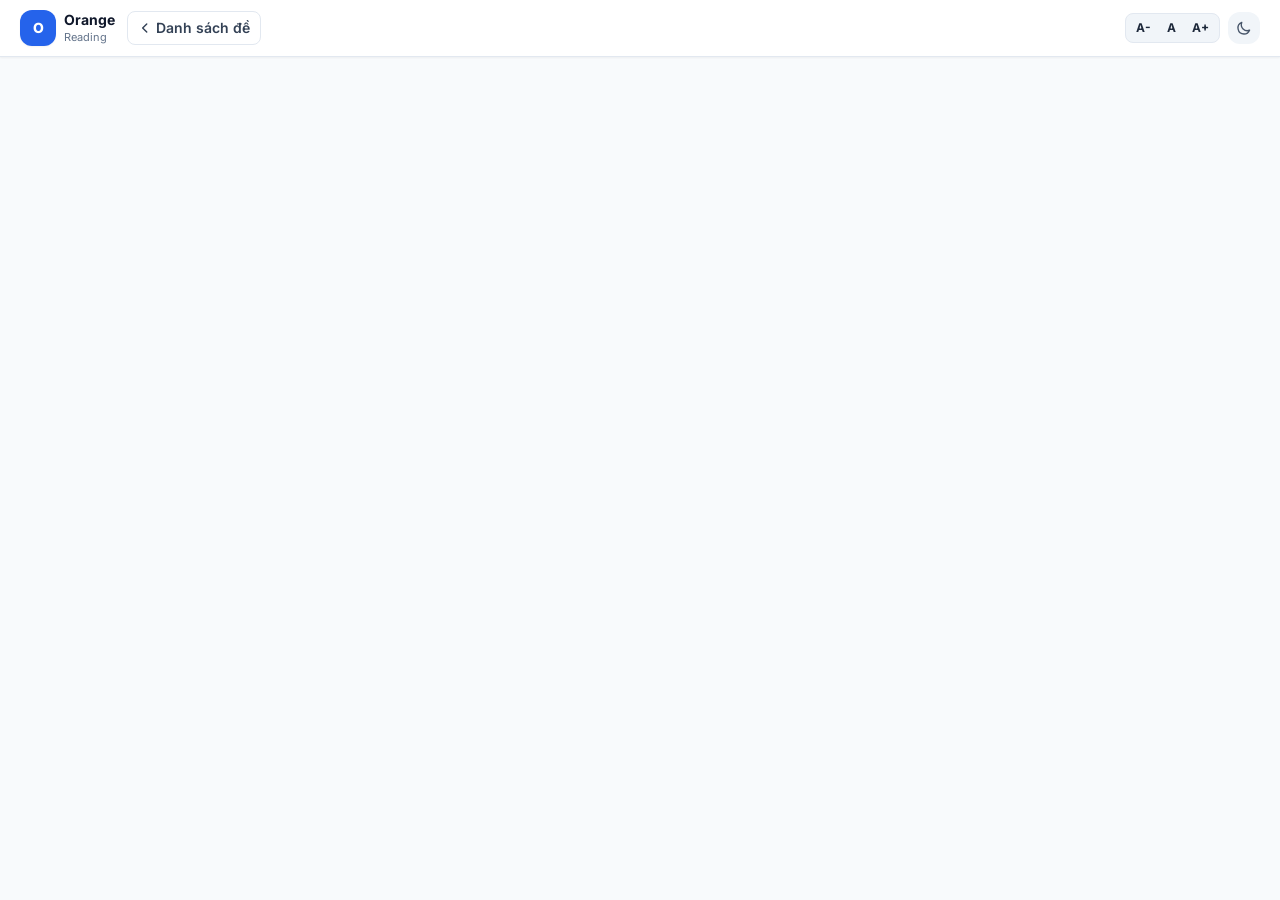
==== engine/reader/index.html @ 29d24907 "Sửa 1" ====
<!DOCTYPE html>
<html lang="vi">
<head>
  <meta charset="UTF-8" />
  <meta name="viewport" content="width=device-width, initial-scale=1.0" />
  <title>Orange Reader</title>
  <!-- Tailwind đã build sẵn (xem tools/tailwind/build.sh) -->
  <link rel="stylesheet" href="tailwind.css">
  <!-- Google Fonts: Inter -->
  <link rel="preconnect" href="https://fonts.googleapis.com">
  <link rel="preconnect" href="https://fonts.gstatic.com" crossorigin>
  <link href="https://fonts.googleapis.com/css2?family=Inter:wght@400;500;600;700;800&display=swap" rel="stylesheet">
  <style>
    html, body { font-family: 'Inter', ui-sans-serif, system-ui, -apple-system, 'Segoe UI', Roboto, sans-serif; }
    /* Tùy chỉnh thanh cuộn gọn gàng và hiệu ứng highlight văn bản */
    ::-webkit-scrollbar { width: 7px; height: 7px; }
    ::-webkit-scrollbar-track { background: transparent; }
    ::-webkit-scrollbar-thumb { background: #cbd5e1; border-radius: 9999px; }
    .dark ::-webkit-scrollbar-thumb { background: #475569; }
    mark.user-hl { color: #1e293b; padding: 0 1px; border-radius: 3px; cursor: pointer; }
    mark.hl-yellow { background-color: #fef08a; }
    mark.hl-orange { background-color: #fdba74; }
    mark.hl-red    { background-color: #fca5a5; }
    .dark mark.user-hl { color: #ffffff; }
    .dark mark.hl-yellow { background-color: #a16207; }
    .dark mark.hl-orange { background-color: #c2410c; }
    .dark mark.hl-red    { background-color: #b91c1c; }
    .hl-dot { width: 20px; height: 20px; border-radius: 9999px; border: 2px solid rgba(255,255,255,.75); transition: transform .12s; }
    .hl-dot:hover { transform: scale(1.18); }
    /* Chia đôi màn hình: khung bài đọc kéo được, mặc định hẹp hơn khung câu hỏi */
    @media (min-width: 768px) {
      #passagePane { flex: 0 0 var(--split, 42%); width: var(--split, 42%); }
      #questionsPane { flex: 1 1 0%; width: auto; }
      #splitter { width: 10px; cursor: col-resize; touch-action: none; }
    }
    .inline-input {
      border-bottom: 2px solid #94a3b8;
      background: transparent;
      padding: 2px 6px;
      min-width: 110px;
      max-width: 180px;
      font-weight: 600;
      transition: all 0.2s;
    }
    .inline-input:focus {
      outline: none;
      border-bottom-color: #2563eb;
      background-color: rgba(37, 99, 235, 0.06);
    }
    .dark .inline-input:focus {
      background-color: rgba(59, 130, 246, 0.15);
    }
  </style>
</head>
<body class="bg-slate-50 text-slate-800 dark:bg-slate-950 dark:text-slate-100 font-sans antialiased h-screen flex flex-col overflow-hidden">

  <!-- ==================== HEADER ==================== -->
  <header class="bg-white dark:bg-slate-900 border-b border-slate-200 dark:border-slate-800 px-3 sm:px-5 py-2.5 flex items-center justify-between gap-2 shrink-0 z-20 shadow-sm">
    <!-- Logo & Test Selector -->
    <div class="flex items-center gap-2 sm:gap-3 min-w-0">
      <button id="btnHome" onclick="exitToLibrary()" title="Về danh sách đề" class="flex items-center gap-2 text-left group shrink-0">
        <div class="w-9 h-9 rounded-xl bg-blue-600 text-white flex items-center justify-center font-extrabold text-sm shadow-sm group-hover:bg-blue-700 transition">
          <span id="logoBadge">O</span>
        </div>
        <div class="hidden md:block">
          <h1 class="text-sm font-bold leading-tight text-slate-900 dark:text-white"><span id="hdrTitle">Orange</span></h1>
          <p class="text-[11px] text-slate-500 dark:text-slate-400"><span id="hdrSub">Reading</span></p>
        </div>
      </button>

      <button onclick="exitToLibrary()" class="hidden sm:inline-flex items-center gap-1 px-2.5 py-1.5 rounded-lg text-xs sm:text-sm font-semibold border border-slate-200 dark:border-slate-700 text-slate-700 dark:text-slate-200 hover:bg-slate-100 dark:hover:bg-slate-800 transition">
        <svg class="w-3.5 h-3.5" fill="none" stroke="currentColor" viewBox="0 0 24 24"><path stroke-linecap="round" stroke-linejoin="round" stroke-width="2.4" d="M15 19l-7-7 7-7"/></svg>
        Danh sách đề
      </button>

      <!-- Test Switcher (visible in test view) -->
      <div id="headerTestControls" class="hidden flex items-center gap-1.5 sm:gap-2 ml-1 sm:ml-2 pl-2 sm:pl-3 border-l border-slate-200 dark:border-slate-700">
        <button id="btnPrevTest" onclick="goNeighbour('prev')" title="Đề trước" aria-label="Đề trước" class="p-1.5 rounded-lg border border-slate-200 dark:border-slate-700 text-slate-600 dark:text-slate-300 hover:bg-slate-100 dark:hover:bg-slate-800 transition disabled:opacity-35 disabled:cursor-not-allowed disabled:hover:bg-transparent">
          <svg class="w-4 h-4" fill="none" stroke="currentColor" viewBox="0 0 24 24"><path stroke-linecap="round" stroke-linejoin="round" stroke-width="2.2" d="M15 19l-7-7 7-7"/></svg>
        </button>
        <span id="testTitleBadge" class="text-xs sm:text-sm font-semibold px-2.5 py-1 rounded-lg bg-slate-100 dark:bg-slate-800 border border-slate-200 dark:border-slate-700"></span>
        <button id="btnNextTest" onclick="goNeighbour('next')" title="Đề sau" aria-label="Đề sau" class="p-1.5 rounded-lg border border-slate-200 dark:border-slate-700 text-slate-600 dark:text-slate-300 hover:bg-slate-100 dark:hover:bg-slate-800 transition disabled:opacity-35 disabled:cursor-not-allowed disabled:hover:bg-transparent">
          <svg class="w-4 h-4" fill="none" stroke="currentColor" viewBox="0 0 24 24"><path stroke-linecap="round" stroke-linejoin="round" stroke-width="2.2" d="M9 5l7 7-7 7"/></svg>
        </button>
        <span id="answeredBadge" class="hidden sm:inline-flex items-center px-2.5 py-1 rounded-lg text-xs font-semibold bg-blue-50 text-blue-700 dark:bg-blue-900/40 dark:text-blue-300">
          0 đã làm
        </span>
      </div>
    </div>

    <!-- Center: Timer (visible in test view) -->
    <div id="timerBar" class="hidden flex items-center gap-1.5 bg-slate-100 dark:bg-slate-800 px-3 py-1.5 rounded-xl border border-slate-200 dark:border-slate-700">
      <svg class="w-4 h-4 text-blue-600 dark:text-blue-400 shrink-0" fill="none" stroke="currentColor" viewBox="0 0 24 24"><path stroke-linecap="round" stroke-linejoin="round" stroke-width="2" d="M12 8v4l3 3m6-3a9 9 0 11-18 0 9 9 0 0118 0z"/></svg>
      <span id="timerDisplay" class="font-mono font-bold text-sm sm:text-base tracking-tight">60:00</span>
      <span id="timerScope" class="hidden text-[11px] font-bold px-1.5 py-0.5 rounded-md bg-blue-100 text-blue-700 dark:bg-blue-900/50 dark:text-blue-300"></span>
      <button id="btnToggleTimer" onclick="toggleTimer()" title="Tạm dừng / Tiếp tục" class="ml-1 p-1 rounded-md hover:bg-slate-200 dark:hover:bg-slate-700 text-slate-600 dark:text-slate-300 transition">
        <svg id="iconPause" class="w-3.5 h-3.5" fill="currentColor" viewBox="0 0 20 20"><path fill-rule="evenodd" d="M18 10a8 8 0 11-16 0 8 8 0 0116 0zM7 8a1 1 0 012 0v4a1 1 0 11-2 0V8zm5-1a1 1 0 00-1 1v4a1 1 0 102 0V8a1 1 0 00-1-1z" clip-rule="evenodd"/></svg>
        <svg id="iconPlay" class="w-3.5 h-3.5 hidden" fill="currentColor" viewBox="0 0 20 20"><path fill-rule="evenodd" d="M10 18a8 8 0 100-16 8 8 0 000 16zM9.555 7.168A1 1 0 008 8v4a1 1 0 001.555.832l3-2a1 1 0 000-1.664l-3-2z" clip-rule="evenodd"/></svg>
      </button>
    </div>

    <!-- Right Controls -->
    <div class="flex items-center gap-1.5 sm:gap-2">
      <!-- Font Size & Theme -->
      <div id="fontControls" class="hidden lg:flex items-center bg-slate-100 dark:bg-slate-800 rounded-lg p-0.5 border border-slate-200 dark:border-slate-700">
        <button onclick="changeFontSize(-1)" class="px-2 py-1 text-xs font-bold hover:bg-white dark:hover:bg-slate-700 rounded-md transition" title="Giảm cỡ chữ">A-</button>
        <button onclick="changeFontSize(0)" class="px-2 py-1 text-xs font-bold hover:bg-white dark:hover:bg-slate-700 rounded-md transition" title="Cỡ chữ mặc định">A</button>
        <button onclick="changeFontSize(1)" class="px-2 py-1 text-xs font-bold hover:bg-white dark:hover:bg-slate-700 rounded-md transition" title="Tăng cỡ chữ">A+</button>
      </div>

      <button onclick="toggleDarkMode()" class="p-2 rounded-xl bg-slate-100 dark:bg-slate-800 hover:bg-slate-200 dark:hover:bg-slate-700 text-slate-600 dark:text-slate-300 transition" title="Chế độ Sáng / Tối">
        <svg id="sunIcon" class="w-4 h-4 hidden" fill="none" stroke="currentColor" viewBox="0 0 24 24"><path stroke-linecap="round" stroke-linejoin="round" stroke-width="2" d="M12 3v1m0 16v1m9-9h-1M4 12H3m15.364 6.364l-.707-.707M6.343 6.343l-.707-.707m12.728 0l-.707.707M6.343 17.657l-.707.707M16 12a4 4 0 11-8 0 4 4 0 018 0z"/></svg>
        <svg id="moonIcon" class="w-4 h-4" fill="none" stroke="currentColor" viewBox="0 0 24 24"><path stroke-linecap="round" stroke-linejoin="round" stroke-width="2" d="M20.354 15.354A9 9 0 018.646 3.646 9.003 9.003 0 0012 21a9.003 9.003 0 008.354-5.646z"/></svg>
      </button>

      <!-- Action Buttons (visible in test view) -->
      <div id="testActionBtns" class="hidden flex items-center gap-1.5">
        <button id="btnResetTest" onclick="confirmReset()" class="px-2.5 sm:px-3 py-1.5 rounded-xl text-xs sm:text-sm font-semibold border border-slate-300 dark:border-slate-700 hover:bg-slate-100 dark:hover:bg-slate-800 transition">
          Làm lại
        </button>
        <button id="btnSubmitTest" onclick="confirmSubmit()" class="px-3 sm:px-4 py-1.5 rounded-xl text-xs sm:text-sm font-semibold bg-blue-600 hover:bg-blue-700 text-white shadow-sm transition">
          Nộp bài
        </button>
        <button id="btnViewResult" onclick="openResultModal()" class="hidden px-3 sm:px-4 py-1.5 rounded-xl text-xs sm:text-sm font-semibold bg-emerald-600 hover:bg-emerald-700 text-white shadow-sm transition">
          Xem điểm
        </button>
      </div>
    </div>
  </header>

  <!-- ==================== TEST WORKSPACE VIEW ==================== -->
  <section id="testView" class="hidden flex-1 flex flex-col overflow-hidden">
    <!-- Mobile View Toggle (Passage / Questions) -->
    <div class="md:hidden flex border-b border-slate-200 dark:border-slate-800 bg-white dark:bg-slate-900 shrink-0">
      <button id="mobTabPassage" onclick="setMobilePane('passage')" class="flex-1 py-2.5 text-sm font-bold text-blue-600 border-b-2 border-blue-600">
        Bài đọc (Passage)
      </button>
      <button id="mobTabQuestions" onclick="setMobilePane('questions')" class="flex-1 py-2.5 text-sm font-semibold text-slate-500 dark:text-slate-400">
        Câu hỏi (Questions)
      </button>
    </div>

    <!-- Split Panes Container -->
    <div class="flex-1 flex flex-col md:flex-row overflow-hidden relative">
      <!-- LEFT PANE: READING PASSAGE -->
      <div id="passagePane" class="w-full min-w-0 h-full overflow-y-auto p-4 sm:p-6 lg:p-8 bg-white dark:bg-slate-900 md:border-r border-slate-200 dark:border-slate-800">
        <div class="max-w-3xl mx-auto">
          <div class="flex items-center justify-between gap-2 mb-4 pb-3 border-b border-slate-100 dark:border-slate-800">
            <span id="passageLabel" class="text-xs font-bold uppercase tracking-wider px-2.5 py-1 rounded-lg bg-blue-50 text-blue-700 dark:bg-blue-900/40 dark:text-blue-300">
              READING PASSAGE 1
            </span>
            <div class="flex items-center gap-2">
              <button onclick="clearHighlights()" title="Xóa toàn bộ highlight của passage này (cả bài đọc và phần đề)" class="text-xs font-medium text-slate-500 hover:text-rose-600 dark:text-slate-400 dark:hover:text-rose-400 transition">
                Xóa highlight
              </button>
            </div>
          </div>
          <p id="passageInstruction" class="text-xs sm:text-sm italic text-slate-500 dark:text-slate-400 mb-4"></p>
          <h2 id="passageTitle" class="text-xl sm:text-2xl font-extrabold text-slate-900 dark:text-white mb-2 leading-snug"></h2>
          <p id="passageSubtitle" class="text-sm sm:text-base font-medium text-slate-600 dark:text-slate-300 mb-5 italic"></p>
          <article id="passageContent" class="space-y-4 leading-relaxed text-slate-700 dark:text-slate-200 select-text text-[15px]">
            <!-- Passage paragraphs rendered here -->
          </article>
          <div id="passageFootnotes" class="mt-6 pt-4 border-t border-slate-200 dark:border-slate-800 text-xs text-slate-500 dark:text-slate-400 space-y-1"></div>
        </div>
      </div>

      <!-- THANH KÉO CHIA KHUNG -->
      <div id="splitter" title="Kéo để đổi độ rộng (bấm đúp để về mặc định)" class="hidden md:block shrink-0 bg-slate-200 dark:bg-slate-700 hover:bg-blue-400 dark:hover:bg-blue-500 transition-colors"></div>

      <!-- RIGHT PANE: QUESTIONS -->
      <div id="questionsPane" class="hidden md:block w-full min-w-0 h-full overflow-y-auto p-4 sm:p-6 lg:p-8 bg-slate-50 dark:bg-slate-950">
        <div id="questionsContainer" class="w-full mx-auto space-y-6 pb-10 select-text">
          <!-- Question groups rendered here -->
        </div>
      </div>
    </div>

    <!-- Floating Highlight Tooltip -->
    <div id="hlTooltip" onmousedown="event.preventDefault()" style="display:none"
         class="fixed z-50 bg-slate-900 text-white text-xs font-bold px-2.5 py-1.5 rounded-xl shadow-lg items-center gap-2 transform -translate-x-1/2">
      <span class="text-slate-300">Highlight</span>
      <button type="button" onclick="applyHighlight('yellow')" title="Vàng" aria-label="Highlight vàng" class="hl-dot" style="background:#facc15"></button>
      <button type="button" onclick="applyHighlight('orange')" title="Cam" aria-label="Highlight cam" class="hl-dot" style="background:#fb923c"></button>
      <button type="button" onclick="applyHighlight('red')" title="Đỏ" aria-label="Highlight đỏ" class="hl-dot" style="background:#ef4444"></button>
    </div>

    <!-- ==================== FOOTER NAVIGATOR ==================== -->
    <footer class="bg-white dark:bg-slate-900 border-t border-slate-200 dark:border-slate-800 px-3 sm:px-5 py-2 shrink-0 z-20">
      <div class="flex flex-col lg:flex-row lg:items-center justify-between gap-2">
        <div id="passageTabs" class="flex items-center gap-1.5 shrink-0"></div>

        <!-- 40 Question Pills -->
        <div id="questionNavPills" class="flex flex-wrap items-center gap-1 lg:justify-end">
          <!-- Rendered by JS -->
        </div>
      </div>
    </footer>
  </section>

  <!-- ==================== CUSTOM MODAL (CONFIRM & RESULT) ==================== -->
  <div id="modalOverlay" class="hidden fixed inset-0 z-50 bg-slate-900/60 backdrop-blur-sm flex items-center justify-center p-4">
    <div id="modalBox" class="bg-white dark:bg-slate-900 rounded-2xl border border-slate-200 dark:border-slate-800 max-w-lg w-full p-6 shadow-2xl transform transition-all">
      <!-- Dynamic Modal Content -->
    </div>
  </div>

  <!-- ==================== APPLICATION SCRIPT & FULL DATA ==================== -->
  <script>
    /* =========================================================================
       1. DỮ LIỆU ĐẦY ĐỦ 4 ĐỀ READING - CAMBRIDGE IELTS 21 (ACADEMIC)
       ========================================================================= */

    /* =========================================================================
       DỮ LIỆU & TRẠNG THÁI (nhận từ Streamlit, mỗi lần chỉ 1 đề)
       ========================================================================= */
    let TESTS = [];
    let TEST = null;
    let QTOTAL = 40;          // số câu trong phạm vi đang làm
    let QLO = 1, QHI = 40;    // dải số câu của phạm vi
    let SCOPE = 'full';       // 'full' (cả đề) hoặc 'p1'..'pN' (làm lẻ một passage)
    let PIDX = null;          // chỉ số passage khi làm lẻ, null khi làm cả đề
    let SESSION_KEY = null;

    let appState = {
      darkMode: false,
      fontSize: 15,
      split: 42,
      tests: { 0: { answers: {}, submitted: false, score: null, configured: false, limit: 3600,
                    spent: 0, passage: 0, hl: {} } }
    };

    let currentTestIdx = null;
    let currentPassageIdx = 0;
    let timerInterval = null;
    let timerPaused = false;
    let pendingSelectionRange = null;
    let tBase = 0, tStart = 0;   // đồng hồ theo mốc thời gian thật, không bị chậm khi tab nền

    function setScope(scope) {
      const m = /^p(\d+)$/.exec(scope || '');
      const n = TEST.passages.length;
      PIDX = (m && +m[1] >= 1 && +m[1] <= n) ? +m[1] - 1 : null;
      SCOPE = PIDX === null ? 'full' : 'p' + (PIDX + 1);
      if (PIDX === null) { QLO = 1; QHI = TEST.totalQuestions; }
      else { QLO = TEST.passages[PIDX].qRange[0]; QHI = TEST.passages[PIDX].qRange[1]; }
      QTOTAL = QHI - QLO + 1;
    }
    function scopePassages() { return PIDX === null ? TEST.passages.map((_, i) => i) : [PIDX]; }
    function durationSec() {
      if (!TEST) return 3600;
      return PIDX === null ? TEST.durationMin * 60 : Math.round(TEST.durationMin / TEST.passages.length) * 60;
    }
    function freshState() {
      return { answers: {}, submitted: false, score: null, configured: false, limit: durationSec(),
               spent: 0, passage: PIDX === null ? 0 : PIDX, hl: {} };
    }

    // Đọc trạng thái đã lưu (chịu được bản cũ: chỉ có timeLeft, hoặc chế độ passage cũ có pspent)
    function loadSaved(saved) {
      const base = freshState();
      if (!saved || (saved.answers === undefined && saved.timeLeft === undefined && saved.configured === undefined)) return base;
      const num = (v, d) => (typeof v === 'number' && isFinite(v) && v >= 0 ? Math.floor(v) : d);
      const lim = durationSec();
      if (saved.limit === undefined && typeof saved.timeLeft === 'number') {
        return Object.assign(base, { answers: saved.answers || {}, submitted: !!saved.submitted,
          score: saved.score == null ? null : saved.score, configured: true, limit: lim,
          spent: Math.max(0, lim - Math.floor(saved.timeLeft)) });
      }
      let spent = num(saved.spent, 0);
      if (saved.pspent) spent = Object.values(saved.pspent).reduce((s, v) => s + (num(v, 0)), 0);
      return Object.assign(base, {
        answers: saved.answers || {}, submitted: !!saved.submitted, score: saved.score == null ? null : saved.score,
        configured: saved.configured === undefined ? true : !!saved.configured,
        limit: num(saved.limit, lim), spent: spent,
        passage: PIDX === null ? num(saved.passage, 0) : PIDX, hl: saved.hl || {}
      });
    }

    function isLocked() { return !!appState.tests[0].submitted; }
    function getSpent(st) { return st.spent || 0; }
    function hasAns(v) { return v !== undefined && v !== null && String(v).trim() !== ''; }

    /* ---- Giao tiếp với Streamlit (giao thức custom component) ---- */
    function sendMsg(type, data) {
      window.parent.postMessage(Object.assign({ isStreamlitMessage: true, type: type }, data || {}), '*');
    }
    function setFrameHeight(h) { sendMsg('streamlit:setFrameHeight', { height: h }); }

    let dirty = false;
    let lastSent = 0;

    function snapshot() {
      const st = appState.tests[0];
      return { answers: st.answers, submitted: st.submitted, score: st.score, configured: st.configured,
               limit: st.limit, spent: st.spent, passage: currentPassageIdx, hl: st.hl };
    }

    function pushState(event, result) {
      if (!TEST) return;
      const payload = {
        nonce: Date.now() + '-' + Math.random().toString(36).slice(2, 8),
        event: event,
        sessionKey: SESSION_KEY,
        testId: TEST.id,
        scope: SCOPE,
        state: snapshot(),
        prefs: { darkMode: appState.darkMode, fontSize: appState.fontSize, split: appState.split }
      };
      if (result) payload.result = result;
      sendMsg('streamlit:setComponentValue', { value: payload, dataType: 'json' });
      dirty = false;
      lastSent = Date.now();
    }

    // Mọi thay đổi chỉ đánh dấu "bẩn"; tự gửi lên server tối đa mỗi ~8 giây. Đồng hồ không đánh dấu bẩn.
    function saveState() { dirty = true; }
    setInterval(() => { if (dirty && TEST && Date.now() - lastSent > 8000) pushState('autosave'); }, 3000);
    document.addEventListener('visibilitychange', () => {
      if (document.hidden && dirty && TEST) pushState('autosave');
      else if (!document.hidden) tick();            // quay lại tab: cập nhật đồng hồ ngay
    });
    window.addEventListener('pagehide', () => { if (dirty && TEST) pushState('autosave'); });

    function exitToLibrary() {
      stopTimer();
      // Chưa bấm "Bắt đầu" thì không lưu gì cả
      pushState(appState.tests[0].configured || appState.tests[0].submitted ? 'exit' : 'cancel');
    }

    // Chuyển sang đề trước / đề sau trong cùng bộ (Python lưu tiến độ rồi mở đề mới)
    let NAV = { prev: false, next: false };
    function applyNav() {
      const p = document.getElementById('btnPrevTest');
      const n = document.getElementById('btnNextTest');
      if (p) p.disabled = !NAV.prev;
      if (n) n.disabled = !NAV.next;
    }
    function goNeighbour(which) {
      if (!NAV[which]) return;
      stopTimer();
      pushState(which);
    }

    /* =========================================================================
       3. CHẾ ĐỘ SÁNG/TỐI & CỠ CHỮ
       ========================================================================= */
    function applyTheme() {
      const html = document.documentElement;
      const sun = document.getElementById('sunIcon');
      const moon = document.getElementById('moonIcon');
      if (appState.darkMode) {
        html.classList.add('dark');
        sun.classList.remove('hidden');
        moon.classList.add('hidden');
      } else {
        html.classList.remove('dark');
        sun.classList.add('hidden');
        moon.classList.remove('hidden');
      }
    }

    function toggleDarkMode() {
      appState.darkMode = !appState.darkMode;
      applyTheme();
      saveState();
    }

    function changeFontSize(delta) {
      if (delta === 0) appState.fontSize = 15;
      else appState.fontSize = Math.min(22, Math.max(13, appState.fontSize + delta * 1.5));
      const article = document.getElementById('passageContent');
      if (article) article.style.fontSize = appState.fontSize + 'px';
      saveState();
    }

    /* =========================================================================
       4. QUY ĐỔI ĐIỂM IELTS ACADEMIC READING
       ========================================================================= */
    const DEFAULT_BANDS = [[39,"9.0"],[37,"8.5"],[35,"8.0"],[33,"7.5"],[30,"7.0"],[27,"6.5"],[23,"6.0"],[19,"5.5"],[15,"5.0"],[13,"4.5"],[10,"4.0"],[8,"3.5"],[6,"3.0"],[4,"2.5"]];
    function getBandScore(correct) {
      const table = (TEST && Array.isArray(TEST.bandTable)) ? TEST.bandTable : DEFAULT_BANDS;
      for (const [min, band] of table) if (correct >= min) return band;
      return "2.0";
    }

    /* =========================================================================
       5. MỞ ĐỀ & ĐIỀU HƯỚNG PASSAGE
       ========================================================================= */
    function countAnswered(testIdx) {
      const ans = appState.tests[testIdx].answers;
      let count = 0;
      for (let i = QLO; i <= QHI; i++) if (hasAns(ans[i])) count++;
      return count;
    }

    function openTest(testIdx) {
      stopTimer();
      currentTestIdx = testIdx;
      const stOpen = appState.tests[testIdx];
      currentPassageIdx = PIDX !== null ? PIDX : Math.min(Math.max(0, stOpen.passage || 0), TEST.passages.length - 1);
      applySplit();
      document.getElementById('testView').classList.remove('hidden');
      document.getElementById('headerTestControls').classList.remove('hidden');
      document.getElementById('timerBar').classList.remove('hidden');
      document.getElementById('testActionBtns').classList.remove('hidden');
      document.getElementById('fontControls').classList.remove('hidden');
      document.getElementById('testTitleBadge').textContent = TESTS[testIdx].title + (PIDX !== null ? ' · Passage ' + (PIDX + 1) : '');
      updateHeaderActionButtons();
      renderPassage();
      renderFooterNav();
      if (!stOpen.configured && !stOpen.submitted) openSetup(); else startTimer();
    }

    function switchPassage(pIdx) {
      if (PIDX !== null && pIdx !== PIDX) return;       // làm lẻ: chỉ có một passage
      currentPassageIdx = pIdx;
      appState.tests[currentTestIdx].passage = pIdx;
      saveState();
      hideTip();
      renderPassage();
      renderFooterNav();
      document.getElementById('passagePane').scrollTop = 0;
      document.getElementById('questionsPane').scrollTop = 0;
      updateHeaderActionButtons();
    }

    function setMobilePane(pane) {
      const pPane = document.getElementById('passagePane');
      const qPane = document.getElementById('questionsPane');
      const tP = document.getElementById('mobTabPassage');
      const tQ = document.getElementById('mobTabQuestions');
      if (pane === 'passage') {
        pPane.classList.remove('hidden');
        qPane.classList.add('hidden');
        tP.className = "flex-1 py-2.5 text-sm font-bold text-blue-600 border-b-2 border-blue-600";
        tQ.className = "flex-1 py-2.5 text-sm font-semibold text-slate-500 dark:text-slate-400";
      } else {
        pPane.classList.add('hidden');
        qPane.classList.remove('hidden');
        tQ.className = "flex-1 py-2.5 text-sm font-bold text-blue-600 border-b-2 border-blue-600";
        tP.className = "flex-1 py-2.5 text-sm font-semibold text-slate-500 dark:text-slate-400";
      }
    }

    function updateHeaderActionButtons() {
      const st = appState.tests[currentTestIdx];
      document.getElementById('answeredBadge').textContent = `${countAnswered(currentTestIdx)}/${QTOTAL} đã làm`;
      const sub = document.getElementById('btnSubmitTest');
      const view = document.getElementById('btnViewResult');
      if (st.submitted) {
        sub.classList.add('hidden');
        view.classList.remove('hidden');
        return;
      }
      view.classList.add('hidden');
      sub.textContent = PIDX === null ? 'Nộp bài' : 'Nộp Passage ' + (PIDX + 1);
      sub.classList.remove('hidden');
    }

    /* =========================================================================
       7. ĐỒNG HỒ ĐẾM NGƯỢC
       ========================================================================= */
    function formatTime(sec) {
      const m = Math.floor(sec / 60);
      const s = sec % 60;
      return `${String(m).padStart(2, '0')}:${String(s).padStart(2, '0')}`;
    }

    function startTimer() {
      stopTimer();
      timerPaused = false;
      const st = appState.tests[currentTestIdx];
      updateTimerUI();
      if (st.submitted || !st.configured) return;
      tBase = st.spent || 0;
      tStart = Date.now();
      timerInterval = setInterval(tick, 500);
    }

    // Tính theo mốc Date.now(): tab chạy nền bị trình duyệt làm chậm timer cũng không làm lệch thời gian.
    function tick() {
      if (timerPaused || currentTestIdx === null || !timerInterval) return;
      const st = appState.tests[currentTestIdx];
      if (st.submitted || !st.configured) return;
      let spent = tBase + Math.floor((Date.now() - tStart) / 1000);
      if (st.limit > 0) spent = Math.min(spent, st.limit);
      if (spent !== st.spent) { st.spent = spent; updateTimerUI(); }
      if (st.limit > 0 && spent >= st.limit) onTimeUp();
    }

    function onTimeUp() { submitTest(true); }

    function stopTimer() {
      if (timerInterval) {
        clearInterval(timerInterval);
        timerInterval = null;
      }
    }

    function toggleTimer() {
      if (currentTestIdx === null || isLocked()) return;
      const st = appState.tests[currentTestIdx];
      if (!st.configured) return;
      if (!timerPaused) {
        tick();
        timerPaused = true;
      } else {
        tBase = st.spent || 0;
        tStart = Date.now();
        timerPaused = false;
      }
      updateTimerUI();
    }

    function updateTimerUI() {
      const st = appState.tests[currentTestIdx];
      if (!st) return;
      const disp = document.getElementById('timerDisplay');
      const scope = document.getElementById('timerScope');
      const spent = getSpent(st);
      const limit = st.limit || 0;
      const locked = isLocked();
      let warn = false;
      if (limit > 0) {
        const left = Math.max(0, limit - spent);
        disp.textContent = formatTime(left);
        warn = !locked && left <= (limit >= 600 ? 300 : 60);
      } else {
        disp.textContent = formatTime(spent);        // không giới hạn: đếm lên
      }
      disp.classList.toggle('text-rose-600', warn);
      disp.classList.toggle('dark:text-rose-400', warn);
      const label = (PIDX !== null ? 'P' + (PIDX + 1) : '') + (limit === 0 ? (PIDX !== null ? ' ' : '') + '∞' : '');
      scope.textContent = label;
      scope.classList.toggle('hidden', !label);
      document.getElementById('iconPause').classList.toggle('hidden', timerPaused);
      document.getElementById('iconPlay').classList.toggle('hidden', !timerPaused);
    }

    /* =========================================================================
       7b. THIẾT LẬP BÀI LÀM (thời gian; phạm vi do thư viện đề chọn)
       ========================================================================= */
    let setup = null;

    function setupDefault() { return Math.round(durationSec() / 60); }
    function setupPresets() {
      const base = PIDX === null ? [20, 40, 60] : [10, 15, 20, 25];
      const def = setupDefault();
      if (!base.includes(def)) base.push(def);
      return base.sort((a, b) => a - b);
    }

    function openSetup() {
      setup = { choice: String(setupDefault()), custom: '30' };
      renderSetup();
    }
    function setSetupChoice(c) { setup.choice = c; renderSetup(); }

    function renderSetup() {
      const chip = (val, label) => `<button type="button" onclick="setSetupChoice('${val}')" class="px-3.5 py-1.5 rounded-xl text-sm font-bold border transition ${
        setup.choice === val ? 'bg-blue-600 text-white border-blue-600 shadow-sm' : 'border-slate-300 dark:border-slate-700 hover:bg-slate-100 dark:hover:bg-slate-800'}">${label}</button>`;
      const presets = setupPresets();
      const scopeText = PIDX === null ? `Cả đề · ${TEST.passages.length} passage · ${QTOTAL} câu` : `Passage ${PIDX + 1} · ${QTOTAL} câu`;
      openModal(`
        <div>
          <h3 class="text-lg font-extrabold text-slate-900 dark:text-white mb-1">Thiết lập bài làm</h3>
          <p class="text-xs text-slate-500 dark:text-slate-400 mb-1">${TEST.title}</p>
          <p class="inline-block text-xs font-bold px-2.5 py-1 rounded-lg bg-blue-50 text-blue-700 dark:bg-blue-900/40 dark:text-blue-300 mb-5">${scopeText}</p>

          <div class="text-xs font-bold uppercase tracking-wider text-slate-500 dark:text-slate-400 mb-2">${PIDX === null ? 'Thời gian cho cả đề' : 'Thời gian cho passage này'}</div>
          <div class="flex flex-wrap items-center gap-2 mb-2">
            ${presets.map(m => chip(String(m), m + ' phút')).join('')}
            ${chip('custom', 'Tùy chọn')}
            ${chip('inf', 'Không giới hạn')}
          </div>
          ${setup.choice === 'custom' ? `
            <div class="flex items-center gap-2 mt-2">
              <input id="customMin" type="number" min="1" max="180" value="${setup.custom}" oninput="setup.custom = this.value"
                class="w-24 px-3 py-1.5 rounded-xl border border-slate-300 dark:border-slate-600 bg-white dark:bg-slate-800 text-sm font-bold focus:outline-none focus:ring-2 focus:ring-blue-500">
              <span class="text-sm text-slate-600 dark:text-slate-300">phút (1–180)</span>
            </div>` : ''}
          ${setup.choice === 'inf' ? `<p class="text-xs text-slate-500 dark:text-slate-400 mt-2">Đồng hồ sẽ đếm lên để bạn biết mình đã làm bao lâu, không tự nộp bài.</p>` : ''}

          <div class="flex items-center justify-end gap-3 mt-6">
            <button onclick="exitToLibrary()" class="px-4 py-2 rounded-xl text-sm font-semibold border border-slate-300 dark:border-slate-700 hover:bg-slate-100 dark:hover:bg-slate-800 transition">Về danh sách đề</button>
            <button onclick="startFromSetup()" class="px-5 py-2 rounded-xl text-sm font-bold bg-blue-600 hover:bg-blue-700 text-white shadow-sm transition">Bắt đầu làm bài</button>
          </div>
        </div>
      `);
    }

    function startFromSetup() {
      let limit;
      if (setup.choice === 'inf') limit = 0;
      else if (setup.choice === 'custom') {
        const m = parseInt(setup.custom, 10);
        if (!(m >= 1 && m <= 180)) { showToast('Nhập số phút từ 1 đến 180.'); return; }
        limit = m * 60;
      } else limit = parseInt(setup.choice, 10) * 60;
      const st = appState.tests[currentTestIdx];
      st.configured = true; st.limit = limit; st.spent = 0;
      closeModal();
      updateHeaderActionButtons();
      renderPassage();
      renderFooterNav();
      startTimer();
      pushState('autosave');
    }

    /* =========================================================================
       8. RENDER BÀI ĐỌC & CÂU HỎI
       ========================================================================= */
    function renderPassage() {
      const test = TESTS[currentTestIdx];
      const passage = test.passages[currentPassageIdx];

      document.getElementById('passageLabel').textContent = passage.label;
      document.getElementById('passageInstruction').textContent = passage.instruction;
      document.getElementById('passageTitle').textContent = passage.title;

      const subEl = document.getElementById('passageSubtitle');
      if (passage.subtitle) {
        subEl.textContent = passage.subtitle;
        subEl.classList.remove('hidden');
      } else {
        subEl.classList.add('hidden');
      }

      const contentEl = document.getElementById('passageContent');
      contentEl.style.fontSize = appState.fontSize + 'px';
      contentEl.innerHTML = passage.paragraphs.map(p => `<p>${p}</p>`).join('');

      const fnEl = document.getElementById('passageFootnotes');
      if (passage.footnotes && passage.footnotes.length > 0) {
        fnEl.innerHTML = passage.footnotes.map(f => `<p>${f}</p>`).join('');
        fnEl.classList.remove('hidden');
      } else {
        fnEl.classList.add('hidden');
      }

      renderQuestions(passage);
      renderHighlights();
    }

    function renderQuestions(passage) {
      const container = document.getElementById('questionsContainer');
      const st = appState.tests[currentTestIdx];
      const isSubmitted = st.submitted;
      const locked = isLocked(currentPassageIdx);

      container.innerHTML = passage.groups.map(group => {
        let bodyHtml = '';

        if (group.type === 'notes') {
          bodyHtml = `
            <div class="bg-slate-50 dark:bg-slate-800/60 border border-slate-200 dark:border-slate-700 rounded-xl p-4 sm:p-5 space-y-4">
              <h4 class="text-center font-extrabold text-base text-slate-900 dark:text-white border-b border-slate-200 dark:border-slate-700 pb-2">${group.boxTitle}</h4>
              ${group.sections.map(sec => `
                <div>
                  <h5 class="font-bold text-sm text-blue-700 dark:text-blue-400 mb-2">${sec.heading}</h5>
                  <ul class="list-disc pl-5 space-y-2.5 text-sm leading-relaxed">
                    ${sec.items.map(line => `<li>${replaceInlineInputs(line)}</li>`).join('')}
                  </ul>
                </div>
              `).join('')}
            </div>
          `;
        } else if (group.type === 'table') {
          bodyHtml = `
            <div class="overflow-x-auto border border-slate-200 dark:border-slate-700 rounded-xl">
              <div class="bg-slate-100 dark:bg-slate-800 px-4 py-2.5 font-extrabold text-sm text-center border-b border-slate-200 dark:border-slate-700">${group.boxTitle}</div>
              <table class="w-full text-sm text-left">
                <thead class="bg-slate-50 dark:bg-slate-800/80 text-xs uppercase text-slate-600 dark:text-slate-300 border-b border-slate-200 dark:border-slate-700">
                  <tr>${group.headers.map(h => `<th class="px-3 py-2.5 font-bold">${h}</th>`).join('')}</tr>
                </thead>
                <tbody class="divide-y divide-slate-200 dark:divide-slate-700">
                  ${group.rows.map(row => `
                    <tr class="bg-white dark:bg-slate-900">
                      ${row.map(cell => `<td class="px-3 py-3 align-top leading-relaxed">${replaceInlineInputs(cell)}</td>`).join('')}
                    </tr>
                  `).join('')}
                </tbody>
              </table>
            </div>
          `;
        } else if (group.type === 'flowchart') {
          bodyHtml = `
            <div class="space-y-2">
              <h4 class="text-center font-extrabold text-sm text-slate-900 dark:text-white mb-3">${group.boxTitle}</h4>
              ${group.steps.map((step, idx) => `
                <div class="bg-slate-50 dark:bg-slate-800/70 border border-slate-300 dark:border-slate-600 rounded-xl p-3.5 text-sm leading-relaxed text-center">
                  ${replaceInlineInputs(step)}
                </div>
                ${idx < group.steps.length - 1 ? `<div class="flex justify-center text-slate-400"><svg class="w-5 h-5" fill="none" stroke="currentColor" viewBox="0 0 24 24"><path stroke-linecap="round" stroke-linejoin="round" stroke-width="2" d="M19 14l-7 7m0 0l-7-7m7 7V3"/></svg></div>` : ''}
              `).join('')}
            </div>
          `;
        } else if (group.type === 'summary_text') {
          bodyHtml = `
            <div class="bg-slate-50 dark:bg-slate-800/60 border border-slate-200 dark:border-slate-700 rounded-xl p-4 sm:p-5 space-y-3 text-sm leading-relaxed">
              <h4 class="font-extrabold text-base text-slate-900 dark:text-white mb-1">${group.boxTitle}</h4>
              ${group.paragraphs.map(p => `<p>${replaceInlineInputs(p)}</p>`).join('')}
            </div>
          `;
        } else if (group.type === 'summary_box') {
          bodyHtml = `
            <div class="bg-slate-50 dark:bg-slate-800/60 border border-slate-200 dark:border-slate-700 rounded-xl p-4 sm:p-5 space-y-3 text-sm leading-relaxed">
              <h4 class="font-extrabold text-base text-slate-900 dark:text-white mb-1">${group.boxTitle}</h4>
              ${group.paragraphs.map(p => `<p>${replaceInlineSelects(p, group.options)}</p>`).join('')}
              <div class="mt-4 pt-3 border-t border-slate-200 dark:border-slate-700 grid grid-cols-1 sm:grid-cols-2 gap-1.5 text-xs">
                ${group.legend.map(l => `
                  <div class="flex items-start gap-2 bg-white dark:bg-slate-900 px-2.5 py-1.5 rounded-lg border border-slate-200 dark:border-slate-700">
                    <span class="font-extrabold text-blue-600 dark:text-blue-400">${l.key}</span>
                    <span>${l.text}</span>
                  </div>
                `).join('')}
              </div>
            </div>
          `;
        } else if (group.type === 'tfng') {
          bodyHtml = `<div class="space-y-3">
            ${group.items.map(item => {
              const val = st.answers[item.q] || '';
              const statusHtml = isSubmitted ? renderReviewBadge(item.q) : '';
              return `
                <div id="q-anchor-${item.q}" class="p-3.5 rounded-xl border ${getQuestionCardBorder(item.q)} bg-white dark:bg-slate-900 transition">
                  <div class="flex items-start gap-2.5 mb-2.5">
                    <span class="w-6 h-6 rounded-lg bg-slate-100 dark:bg-slate-800 text-xs font-extrabold flex items-center justify-center shrink-0 mt-0.5">${item.q}</span>
                    <p class="text-sm leading-snug flex-1">${item.text}</p>
                  </div>
                  <div class="flex flex-wrap items-center gap-2 pl-8">
                    ${group.options.map(opt => {
                      const active = val === opt;
                      return `
                        <button type="button" ${locked ? 'disabled' : ''} onclick="setAnswer(${item.q}, '${opt}')"
                          class="px-3 py-1.5 rounded-lg text-xs font-bold border transition ${
                            active
                              ? 'bg-blue-600 text-white border-blue-600 shadow-sm'
                              : 'bg-slate-50 dark:bg-slate-800 text-slate-700 dark:text-slate-300 border-slate-200 dark:border-slate-700 hover:border-blue-400'
                          }">
                          ${opt}
                        </button>
                      `;
                    }).join('')}
                    ${statusHtml}
                  </div>
                </div>
              `;
            }).join('')}
          </div>`;
        } else if (group.type === 'matching') {
          const legendHtml = group.legend ? `
            <div class="mb-4 bg-blue-50/70 dark:bg-blue-950/30 border border-blue-100 dark:border-blue-900/50 rounded-xl p-3.5">
              ${group.legendTitle ? `<h5 class="text-xs font-extrabold uppercase tracking-wider text-blue-700 dark:text-blue-300 mb-2">${group.legendTitle}</h5>` : ''}
              <div class="space-y-1.5 text-xs sm:text-sm">
                ${group.legend.map(l => `<div class="flex gap-2"><span class="font-extrabold text-blue-700 dark:text-blue-400 shrink-0">${l.key}</span><span>${l.text}</span></div>`).join('')}
              </div>
            </div>
          ` : '';

          bodyHtml = legendHtml + `<div class="space-y-2.5">
            ${group.items.map(item => {
              const val = st.answers[item.q] || '';
              return `
                <div id="q-anchor-${item.q}" class="p-3.5 rounded-xl border ${getQuestionCardBorder(item.q)} bg-white dark:bg-slate-900 flex flex-col sm:flex-row sm:items-center justify-between gap-3">
                  <div class="flex items-start gap-2.5">
                    <span class="w-6 h-6 rounded-lg bg-slate-100 dark:bg-slate-800 text-xs font-extrabold flex items-center justify-center shrink-0 mt-0.5">${item.q}</span>
                    <p class="text-sm leading-snug">${item.text}</p>
                  </div>
                  <div class="flex items-center gap-2 shrink-0 pl-8 sm:pl-0">
                    <select ${locked ? 'disabled' : ''} onchange="setAnswer(${item.q}, this.value)" class="text-sm font-bold bg-slate-50 dark:bg-slate-800 border border-slate-300 dark:border-slate-600 rounded-lg px-3 py-1.5 focus:outline-none focus:ring-2 focus:ring-blue-500">
                      <option value="">-- Chọn --</option>
                      ${group.options.map(opt => `<option value="${opt}" ${val === opt ? 'selected' : ''}>${opt}</option>`).join('')}
                    </select>
                    ${isSubmitted ? renderReviewBadge(item.q) : ''}
                  </div>
                </div>
              `;
            }).join('')}
          </div>`;
        } else if (group.type === 'mcq') {
          bodyHtml = `<div class="space-y-4">
            ${group.items.map(item => {
              const val = st.answers[item.q] || '';
              return `
                <div id="q-anchor-${item.q}" class="p-4 rounded-xl border ${getQuestionCardBorder(item.q)} bg-white dark:bg-slate-900">
                  <div class="flex items-start justify-between gap-2 mb-3">
                    <div class="flex items-start gap-2.5">
                      <span class="w-6 h-6 rounded-lg bg-slate-100 dark:bg-slate-800 text-xs font-extrabold flex items-center justify-center shrink-0 mt-0.5">${item.q}</span>
                      <p class="text-sm font-semibold leading-snug">${item.text}</p>
                    </div>
                    ${isSubmitted ? renderReviewBadge(item.q) : ''}
                  </div>
                  <div class="space-y-2 pl-8">
                    ${item.options.map(opt => {
                      const active = val === opt.k;
                      return `
                        <label class="flex items-start gap-2.5 p-2 rounded-lg border cursor-pointer transition text-sm ${
                          active
                            ? 'bg-blue-50 dark:bg-blue-900/30 border-blue-400 dark:border-blue-600'
                            : 'border-slate-100 dark:border-slate-800 hover:bg-slate-50 dark:hover:bg-slate-800/60'
                        }">
                          <input type="radio" name="mcq_${currentTestIdx}_${item.q}" value="${opt.k}" ${active ? 'checked' : ''} ${locked ? 'disabled' : ''} onchange="setAnswer(${item.q}, '${opt.k}')" class="mt-1 accent-blue-600">
                          <span><strong class="mr-1">${opt.k}</strong> ${opt.t}</span>
                        </label>
                      `;
                    }).join('')}
                  </div>
                </div>
              `;
            }).join('')}
          </div>`;
        } else if (group.type === 'multi2') {
          const [q1, q2] = group.qPair;
          const selected = [st.answers[q1], st.answers[q2]].filter(Boolean);
          bodyHtml = `
            <div id="q-anchor-${q1}" class="p-4 rounded-xl border border-slate-200 dark:border-slate-800 bg-white dark:bg-slate-900">
              <div id="q-anchor-${q2}" class="flex items-center justify-between mb-3">
                <span class="text-xs font-bold text-blue-600 dark:text-blue-400">Đã chọn: ${selected.length}/2 đáp án (Câu ${q1} & ${q2})</span>
                ${isSubmitted ? `<div class="flex gap-1.5">${renderReviewBadge(q1)} ${renderReviewBadge(q2)}</div>` : ''}
              </div>
              <div class="space-y-2">
                ${group.options.map(opt => {
                  const checked = selected.includes(opt.k);
                  return `
                    <label class="flex items-start gap-2.5 p-2.5 rounded-lg border cursor-pointer transition text-sm ${
                      checked
                        ? 'bg-blue-50 dark:bg-blue-900/30 border-blue-400 dark:border-blue-600'
                        : 'border-slate-100 dark:border-slate-800 hover:bg-slate-50 dark:hover:bg-slate-800/60'
                    }">
                      <input type="checkbox" value="${opt.k}" ${checked ? 'checked' : ''} ${locked ? 'disabled' : ''} onchange="toggleMulti2(${q1}, ${q2}, '${opt.k}', this)" class="mt-1 accent-blue-600 rounded">
                      <span><strong class="mr-1">${opt.k}</strong> ${opt.t}</span>
                    </label>
                  `;
                }).join('')}
              </div>
            </div>
          `;
        }

        return `
          <div class="bg-white dark:bg-slate-900 rounded-2xl border border-slate-200 dark:border-slate-800 p-4 sm:p-5 shadow-sm">
            <h3 class="text-base font-extrabold text-slate-900 dark:text-white mb-1">${group.title}</h3>
            <p class="text-xs sm:text-sm text-slate-500 dark:text-slate-400 mb-4">${group.instruction}</p>
            ${bodyHtml}
          </div>
        `;
      }).join('');
      if (typeof renderRootHighlights === 'function') renderRootHighlights(HL_ROOTS[1]);   // dựng lại highlight của phần đề
    }

    function replaceInlineInputs(text) {
      const st = appState.tests[currentTestIdx];
      const isSubmitted = st.submitted;
      const locked = isLocked(currentPassageIdx);
      return text.replace(/\{\{(\d+)\}\}/g, (_, qNum) => {
        const q = parseInt(qNum, 10);
        const val = (st.answers[q] || '').replace(/"/g, '&quot;');
        let extraClass = '';
        let reviewHtml = '';
        if (isSubmitted) {
          const ok = isQuestionCorrect(currentTestIdx, q);
          extraClass = ok ? 'border-emerald-500 text-emerald-700 dark:text-emerald-400' : 'border-rose-500 text-rose-600 dark:text-rose-400 line-through';
          if (!ok) {
            const correctAns = TESTS[currentTestIdx].answers[q].join(' / ');
            reviewHtml = `<span class="ml-1 px-1.5 py-0.5 rounded bg-emerald-100 dark:bg-emerald-900/60 text-emerald-800 dark:text-emerald-200 text-xs font-bold">${correctAns}</span>`;
          }
        }
        return `<span id="q-anchor-${q}" class="inline-flex items-center gap-1 mx-0.5">
          <span class="inline-flex items-center justify-center w-5 h-5 rounded-full bg-blue-600 text-white text-[10px] font-extrabold shrink-0">${q}</span>
          <input type="text" value="${val}" ${locked ? 'disabled' : ''} oninput="setAnswer(${q}, this.value, false)" autocomplete="off" spellcheck="false"
            class="inline-input text-sm text-slate-900 dark:text-white ${extraClass}" placeholder="......" />
          ${reviewHtml}
        </span>`;
      });
    }

    function replaceInlineSelects(text, options) {
      const st = appState.tests[currentTestIdx];
      const isSubmitted = st.submitted;
      const locked = isLocked(currentPassageIdx);
      return text.replace(/\{\{(\d+)\}\}/g, (_, qNum) => {
        const q = parseInt(qNum, 10);
        const val = st.answers[q] || '';
        let borderCls = 'border-slate-300 dark:border-slate-600';
        let reviewHtml = '';
        if (isSubmitted) {
          const ok = isQuestionCorrect(currentTestIdx, q);
          borderCls = ok ? 'border-emerald-500 text-emerald-700 dark:text-emerald-400' : 'border-rose-500 text-rose-600 dark:text-rose-400';
          if (!ok) {
            reviewHtml = `<span class="ml-1 px-1.5 py-0.5 rounded bg-emerald-100 dark:bg-emerald-900/60 text-emerald-800 dark:text-emerald-200 text-xs font-bold">${TESTS[currentTestIdx].answers[q][0]}</span>`;
          }
        }
        return `<span id="q-anchor-${q}" class="inline-flex items-center gap-1 mx-0.5">
          <span class="inline-flex items-center justify-center w-5 h-5 rounded-full bg-blue-600 text-white text-[10px] font-extrabold shrink-0">${q}</span>
          <select ${locked ? 'disabled' : ''} onchange="setAnswer(${q}, this.value)" class="text-xs font-bold bg-white dark:bg-slate-900 border-2 ${borderCls} rounded-lg px-2 py-1 focus:outline-none focus:ring-2 focus:ring-blue-500">
            <option value="">--</option>
            ${options.map(o => `<option value="${o}" ${val === o ? 'selected' : ''}>${o}</option>`).join('')}
          </select>
          ${reviewHtml}
        </span>`;
      });
    }

    function getQuestionCardBorder(q) {
      const st = appState.tests[currentTestIdx];
      if (!st.submitted) return 'border-slate-200 dark:border-slate-800';
      return isQuestionCorrect(currentTestIdx, q)
        ? 'border-emerald-400 dark:border-emerald-600 bg-emerald-50/30 dark:bg-emerald-950/20'
        : 'border-rose-400 dark:border-rose-600 bg-rose-50/30 dark:bg-rose-950/20';
    }

    function renderReviewBadge(q) {
      const ok = isQuestionCorrect(currentTestIdx, q);
      if (ok) {
        return `<span class="inline-flex items-center gap-1 px-2 py-0.5 rounded-md text-xs font-bold bg-emerald-100 text-emerald-700 dark:bg-emerald-900/60 dark:text-emerald-300">✓ Đúng</span>`;
      } else {
        const ans = TESTS[currentTestIdx].answers[q].join(' / ');
        return `<span class="inline-flex items-center gap-1 px-2 py-0.5 rounded-md text-xs font-bold bg-rose-100 text-rose-700 dark:bg-rose-900/60 dark:text-rose-300">✗ Đáp án: ${ans}</span>`;
      }
    }

    /* =========================================================================
       9. CẬP NHẬT ĐÁP ÁN & ĐIỀU HƯỚNG FOOTER
       ========================================================================= */
    function setAnswer(q, val, shouldReRender = true) {
      const st = appState.tests[currentTestIdx];
      if (isLocked(currentPassageIdx)) return;
      st.answers[q] = val;
      saveState();
      updateHeaderActionButtons();
      renderFooterNav();
      if (shouldReRender) {
        renderQuestions(TESTS[currentTestIdx].passages[currentPassageIdx]);
      }
    }

    function toggleMulti2(q1, q2, letter, checkbox) {
      const st = appState.tests[currentTestIdx];
      if (isLocked(currentPassageIdx)) return;
      let current = [st.answers[q1], st.answers[q2]].filter(Boolean);
      if (checkbox.checked) {
        if (current.length >= 2) {
          checkbox.checked = false;
          showToast("Bạn chỉ được chọn tối đa 2 đáp án cho câu hỏi này.");
          return;
        }
        current.push(letter);
      } else {
        current = current.filter(x => x !== letter);
      }
      current.sort();
      st.answers[q1] = current[0] || '';
      st.answers[q2] = current[1] || '';
      saveState();
      updateHeaderActionButtons();
      renderFooterNav();
      renderQuestions(TESTS[currentTestIdx].passages[currentPassageIdx]);
    }

    function renderFooterNav() {
      const st = appState.tests[currentTestIdx];
      const tabsEl = document.getElementById('passageTabs');
      if (PIDX === null) {
        tabsEl.innerHTML = TEST.passages.map((p, idx) => {
          let c = 0;
          for (let q = p.qRange[0]; q <= p.qRange[1]; q++) if (hasAns(st.answers[q])) c++;
          const cls = idx === currentPassageIdx
            ? "px-3 py-1.5 rounded-xl text-xs font-bold bg-blue-600 text-white shadow-sm transition"
            : "px-3 py-1.5 rounded-xl text-xs font-bold bg-slate-100 dark:bg-slate-800 text-slate-600 dark:text-slate-300 hover:bg-slate-200 dark:hover:bg-slate-700 transition";
          return `<button onclick="switchPassage(${idx})" class="${cls}">Passage ${idx + 1} <span class="font-semibold opacity-75">${c}/${p.qRange[1] - p.qRange[0] + 1}</span></button>`;
        }).join('');
      } else {
        tabsEl.innerHTML = `<span class="px-3 py-1.5 rounded-xl text-xs font-bold bg-blue-600 text-white shadow-sm">Passage ${PIDX + 1} · làm lẻ</span>`;
      }

      // Chỉ hiện các ô số của passage đang làm (gọn, không tràn hàng)
      const [lo, hi] = TEST.passages[currentPassageIdx].qRange;
      let html = '';
      for (let q = lo; q <= hi; q++) {
        const answered = hasAns(st.answers[q]);
        let cls = 'bg-slate-100 dark:bg-slate-800 text-slate-600 dark:text-slate-400 border-slate-200 dark:border-slate-700';
        if (st.submitted) {
          cls = isQuestionCorrect(currentTestIdx, q)
            ? 'bg-emerald-500 text-white border-emerald-600'
            : 'bg-rose-500 text-white border-rose-600';
        } else if (answered) {
          cls = 'bg-blue-600 text-white border-blue-600';
        }
        html += `<button onclick="jumpToQuestion(${q})" class="w-8 h-8 rounded-lg text-xs font-bold border shrink-0 flex items-center justify-center hover:scale-105 transition ${cls}">${q}</button>`;
      }
      document.getElementById('questionNavPills').innerHTML = html;
    }

    function jumpToQuestion(q) {
      let targetPassage = TEST.passages.findIndex(p => q >= p.qRange[0] && q <= p.qRange[1]);
      if (targetPassage < 0) targetPassage = 0;
      if (targetPassage !== currentPassageIdx) {
        switchPassage(targetPassage);
      }
      // On mobile, switch to questions tab
      if (window.innerWidth < 768) {
        setMobilePane('questions');
      }
      setTimeout(() => {
        const el = document.getElementById('q-anchor-' + q);
        if (el) {
          el.scrollIntoView({ behavior: 'smooth', block: 'center' });
          el.classList.add('ring-2', 'ring-blue-500', 'rounded-xl');
          setTimeout(() => el.classList.remove('ring-2', 'ring-blue-500'), 1200);
        }
      }, 60);
    }

    /* =========================================================================
       10. CHẤM ĐIỂM & MODALS
       ========================================================================= */
    function normalizeText(str) {
      // Khớp core/scoring.normalize: không phân biệt hoa/thường, gạch nối = khoảng trắng, bỏ dấu câu ở hai đầu
      return String(str === null || str === undefined ? '' : str).toLowerCase()
        .replace(/[\u2010-\u2015\u2212-]/g, ' ').replace(/\s+/g, ' ').trim()
        .replace(/^[\s.,;:!?"'\u201c\u201d\u2018\u2019]+|[\s.,;:!?"'\u201c\u201d\u2018\u2019]+$/g, '');
    }

    function isQuestionCorrect(testIdx, q) {
      const test = TESTS[testIdx];
      const st = appState.tests[testIdx];
      const userVal = normalizeText(st.answers[q]);
      if (!userVal) return false;

      // Special check for pair questions (e.g. Test 2 Q20 & Q21 in either order)
      if (test.pairQuestions) {
        for (const [q1, q2, validSet] of test.pairQuestions) {
          if (q === q1 || q === q2) {
            const u1 = normalizeText(st.answers[q1]);
            const u2 = normalizeText(st.answers[q2]);
            const validLower = validSet.map(v => normalizeText(v));
            if (q === q1) return validLower.includes(u1);
            if (q === q2) return validLower.includes(u2) && u2 !== u1;
          }
        }
      }

      const validAnswers = test.answers[q].map(a => normalizeText(a));
      return validAnswers.includes(userVal);
    }

    function confirmSubmit() {
      const answered = countAnswered(currentTestIdx);
      const unanswered = QTOTAL - answered;
      const what = PIDX === null ? TESTS[currentTestIdx].title : 'Passage ' + (PIDX + 1);
      openModal(`
        <div class="text-center">
          <div class="w-12 h-12 rounded-2xl bg-blue-100 dark:bg-blue-900/50 text-blue-600 dark:text-blue-400 flex items-center justify-center mx-auto mb-4">
            <svg class="w-6 h-6" fill="none" stroke="currentColor" viewBox="0 0 24 24"><path stroke-linecap="round" stroke-linejoin="round" stroke-width="2" d="M9 12l2 2 4-4m6 2a9 9 0 11-18 0 9 9 0 0118 0z"/></svg>
          </div>
          <h3 class="text-lg font-extrabold text-slate-900 dark:text-white mb-2">Nộp ${what}?</h3>
          <p class="text-sm text-slate-600 dark:text-slate-300 mb-6">
            Bạn đã hoàn thành <strong>${answered}/${QTOTAL}</strong> câu hỏi${unanswered > 0 ? ` (còn <strong>${unanswered}</strong> câu bỏ trống)` : ''}. Sau khi nộp, hệ thống sẽ chấm điểm và hiển thị đáp án chi tiết.
            ${answered === 0 ? '<br><span class="text-rose-600 dark:text-rose-400 font-semibold">Chưa có câu nào được trả lời, lượt này sẽ không được tính vào thống kê.</span>' : ''}
          </p>
          <div class="flex items-center justify-center gap-3">
            <button onclick="closeModal()" class="px-4 py-2 rounded-xl text-sm font-semibold border border-slate-300 dark:border-slate-700 hover:bg-slate-100 dark:hover:bg-slate-800 transition">Tiếp tục làm</button>
            <button onclick="submitTest(false)" class="px-5 py-2 rounded-xl text-sm font-bold bg-blue-600 hover:bg-blue-700 text-white shadow-sm transition">Nộp bài ngay</button>
          </div>
        </div>
      `);
    }

    function computeResult(isTimeout) {
      const st = appState.tests[currentTestIdx];
      const byPassage = scopePassages().map(i => {
        const p = TEST.passages[i];
        let correct = 0;
        for (let q = p.qRange[0]; q <= p.qRange[1]; q++) if (isQuestionCorrect(currentTestIdx, q)) correct++;
        return { label: 'Passage ' + (i + 1), correct: correct, total: p.qRange[1] - p.qRange[0] + 1 };
      });
      const total = byPassage.reduce((s, p) => s + p.correct, 0);
      return {
        score: total,
        total: QTOTAL,
        band: PIDX === null ? getBandScore(total) : null,   // passage lẻ không quy band
        seconds: getSpent(st),
        timeout: !!isTimeout,
        scope: SCOPE,
        byPassage: byPassage
      };
    }

    function submitTest(isTimeout = false) {
      stopTimer();
      const st = appState.tests[currentTestIdx];
      if (st.submitted) return;
      const result = computeResult(isTimeout);
      st.submitted = true;
      st.score = result.score;

      updateHeaderActionButtons();
      renderQuestions(TESTS[currentTestIdx].passages[currentPassageIdx]);
      renderHighlights();
      renderFooterNav();
      updateTimerUI();
      openResultModal(isTimeout);
      pushState('submit', result);
    }

    function openResultModal(isTimeout = false) {
      const r = computeResult(isTimeout);
      const mmss = s => formatTime(s || 0);
      const pct = r.total ? Math.round(r.score / r.total * 100) : 0;
      const passCells = r.byPassage.length > 1 ? `
          <div class="grid gap-2 mb-6 text-xs" style="grid-template-columns: repeat(${r.byPassage.length}, minmax(0, 1fr));">${
            r.byPassage.map(p => `
            <div class="bg-slate-50 dark:bg-slate-800 rounded-xl p-2.5">
              <div class="text-slate-500 dark:text-slate-400">${p.label}</div>
              <div class="font-extrabold text-sm mt-0.5">${p.correct} / ${p.total}</div>
            </div>`).join('')}
          </div>` : '<div class="mb-6"></div>';
      const leftCard = PIDX === null ? `
            <div class="bg-blue-50 dark:bg-blue-950/40 border border-blue-200 dark:border-blue-800 rounded-2xl p-4">
              <div class="text-xs font-semibold text-blue-600 dark:text-blue-400 uppercase">IELTS Band Score</div>
              <div class="text-4xl font-extrabold text-blue-700 dark:text-blue-300 mt-1">${r.band}</div>
            </div>` : `
            <div class="bg-blue-50 dark:bg-blue-950/40 border border-blue-200 dark:border-blue-800 rounded-2xl p-4">
              <div class="text-xs font-semibold text-blue-600 dark:text-blue-400 uppercase">Độ chính xác</div>
              <div class="text-4xl font-extrabold text-blue-700 dark:text-blue-300 mt-1">${pct}<span class="text-lg font-bold opacity-70">%</span></div>
            </div>`;

      openModal(`
        <div class="text-center">
          ${isTimeout ? `<span class="inline-block px-3 py-1 rounded-full text-xs font-bold bg-rose-100 text-rose-700 mb-2">Hết thời gian!</span>` : ''}
          <h3 class="text-xl font-extrabold text-slate-900 dark:text-white mb-1">Kết quả ${TEST.title}${PIDX !== null ? ' · Passage ' + (PIDX + 1) : ''}</h3>
          <p class="text-xs text-slate-500 dark:text-slate-400 mb-5">${TEST.subtitle || ''} · Thời gian: ${mmss(r.seconds)}</p>

          <div class="grid grid-cols-2 gap-3 mb-5">
            ${leftCard}
            <div class="bg-emerald-50 dark:bg-emerald-950/40 border border-emerald-200 dark:border-emerald-800 rounded-2xl p-4">
              <div class="text-xs font-semibold text-emerald-600 dark:text-emerald-400 uppercase">Số câu đúng</div>
              <div class="text-4xl font-extrabold text-emerald-700 dark:text-emerald-300 mt-1">${r.score}<span class="text-lg font-bold opacity-70">/${r.total}</span></div>
            </div>
          </div>

          ${passCells}

          <div class="flex items-center justify-center gap-3">
            <button onclick="closeModal()" class="px-5 py-2 rounded-xl text-sm font-bold bg-blue-600 hover:bg-blue-700 text-white shadow-sm transition">Xem chi tiết đáp án</button>
            <button onclick="closeModal(); exitToLibrary();" class="px-4 py-2 rounded-xl text-sm font-semibold border border-slate-300 dark:border-slate-700 hover:bg-slate-100 dark:hover:bg-slate-800 transition">Về danh sách đề</button>
          </div>
        </div>
      `);
    }

    function confirmReset() {
      openModal(`
        <div class="text-center">
          <h3 class="text-lg font-extrabold text-slate-900 dark:text-white mb-2">Làm lại ${TESTS[currentTestIdx].title}${PIDX !== null ? ' · Passage ' + (PIDX + 1) : ''}?</h3>
          <p class="text-sm text-slate-600 dark:text-slate-300 mb-6">Toàn bộ câu trả lời và thời gian của ${PIDX === null ? 'đề' : 'passage'} này sẽ được đặt lại từ đầu.</p>
          <div class="flex items-center justify-center gap-3">
            <button onclick="closeModal()" class="px-4 py-2 rounded-xl text-sm font-semibold border border-slate-300 dark:border-slate-700 hover:bg-slate-100 dark:hover:bg-slate-800 transition">Hủy</button>
            <button onclick="resetCurrentTest()" class="px-5 py-2 rounded-xl text-sm font-bold bg-rose-600 hover:bg-rose-700 text-white shadow-sm transition">Xác nhận làm lại</button>
          </div>
        </div>
      `);
    }

    function resetCurrentTest() {
      appState.tests[currentTestIdx] = freshState();
      pushState('reset');
      closeModal();
      openTest(currentTestIdx);
    }

    function openModal(html) {
      document.getElementById('modalBox').innerHTML = html;
      document.getElementById('modalOverlay').classList.remove('hidden');
    }

    function closeModal() {
      document.getElementById('modalOverlay').classList.add('hidden');
    }

    function showToast(msg) {
      const div = document.createElement('div');
      div.className = "fixed bottom-16 left-1/2 -translate-x-1/2 z-50 bg-slate-900 text-white text-xs font-semibold px-4 py-2.5 rounded-xl shadow-lg";
      div.textContent = msg;
      document.body.appendChild(div);
      setTimeout(() => div.remove(), 2500);
    }

    /* =========================================================================
       11. CÔNG CỤ HIGHLIGHT VĂN BẢN TRÊN BÀI ĐỌC
       ========================================================================= */
    const passageContentEl = document.getElementById('passageContent');
    const questionsEl = document.getElementById('questionsContainer');
    const hlTooltip = document.getElementById('hlTooltip');
    const HL_COLORS = ['yellow', 'orange', 'red'];

    // Highlight được cả bài đọc lẫn phần đề (câu hỏi, hướng dẫn, bảng, ghi chú...).
    // Mỗi vùng có khóa riêng trong st.hl: "0", "1"... cho bài đọc; "q0", "q1"... cho phần đề của passage đó.
    const HL_ROOTS = [
      { el: passageContentEl, key: () => String(currentPassageIdx) },
      { el: questionsEl,      key: () => 'q' + currentPassageIdx },
    ];
    const HL_SKIP = 'select, option, textarea, button, script, style, input';

    // Highlight lưu dưới dạng vùng ký tự {s, e, c} trong văn bản của vùng, nên vẽ lại được sau khi đổi passage / làm mới đề / tải lại trang
    function hlStore(root) {
      const st = appState.tests[currentTestIdx];
      if (!st.hl) st.hl = {};
      const k = root.key();
      if (!st.hl[k]) st.hl[k] = [];
      return st.hl[k];
    }

    // Các nút chữ có thể highlight (bỏ qua ô chọn, nút bấm, ô nhập)
    function hlTextNodes(rootEl) {
      const walker = document.createTreeWalker(rootEl, NodeFilter.SHOW_TEXT, {
        acceptNode: (n) => (n.parentElement && n.parentElement.closest(HL_SKIP))
          ? NodeFilter.FILTER_REJECT : NodeFilter.FILTER_ACCEPT,
      });
      const nodes = [];
      let n;
      while ((n = walker.nextNode())) nodes.push(n);
      return nodes;
    }

    function textOffset(rootEl, node, off) {
      const r = document.createRange();
      r.setStart(rootEl, 0);
      r.setEnd(node, off);
      let pos = 0;
      for (const t of hlTextNodes(rootEl)) {
        if (t === node) return pos + off;
        if (r.comparePoint(t, t.nodeValue.length) > 0) break;     // nút này nằm sau điểm chọn
        pos += t.nodeValue.length;
      }
      return pos;
    }

    function unwrapMarks(rootEl) {
      rootEl.querySelectorAll('mark.user-hl').forEach(m => {
        const parent = m.parentNode;
        while (m.firstChild) parent.insertBefore(m.firstChild, m);
        parent.removeChild(m);
      });
      rootEl.normalize();
    }

    function wrapRange(rootEl, s, e, color, index) {
      const nodes = hlTextNodes(rootEl);
      let pos = 0;
      for (const node of nodes) {
        const len = node.nodeValue.length;
        const a = Math.max(s, pos) - pos;
        const b = Math.min(e, pos + len) - pos;
        pos += len;
        if (b <= a) { if (pos >= e) break; continue; }
        if (!node.nodeValue.slice(a, b).trim()) continue;          // đoạn toàn khoảng trắng (giữa các thẻ) thì bỏ qua
        let target = node;
        if (a > 0) target = node.splitText(a);
        if (b - a < target.nodeValue.length) target.splitText(b - a);
        const mark = document.createElement('mark');
        mark.className = 'user-hl hl-' + color;
        mark.dataset.i = String(index);
        mark.title = 'Bấm để xóa highlight';
        target.parentNode.insertBefore(mark, target);
        mark.appendChild(target);
      }
    }

    function renderRootHighlights(root) {
      unwrapMarks(root.el);
      hlStore(root).forEach((h, i) => wrapRange(root.el, h.s, h.e, h.c, i));
    }

    function renderHighlights() { HL_ROOTS.forEach(renderRootHighlights); }

    function hideTip() { hlTooltip.style.display = 'none'; }

    function rootOf(node) { return HL_ROOTS.find(r => r.el.contains(node)) || null; }

    let pendingRoot = null;

    function updateTip(ev) {
      if (ev && ev.target && ev.target.closest && ev.target.closest('#hlTooltip')) return;
      setTimeout(() => {
        const sel = window.getSelection();
        if (!sel || sel.isCollapsed || !sel.rangeCount) { hideTip(); return; }
        const range = sel.getRangeAt(0);
        const root = rootOf(range.commonAncestorContainer);
        if (root) {
          const rect = range.getBoundingClientRect();
          pendingSelectionRange = range.cloneRange();
          pendingRoot = root;
          hlTooltip.style.top = Math.max(10, rect.top - 46) + 'px';
          hlTooltip.style.left = Math.min(window.innerWidth - 110, Math.max(110, rect.left + rect.width / 2)) + 'px';
          hlTooltip.style.display = 'flex';
        } else {
          hideTip();
        }
      }, 10);
    }
    document.addEventListener('mouseup', updateTip);
    document.addEventListener('touchend', updateTip);
    document.addEventListener('keyup', (e) => { if (e.shiftKey) updateTip(e); });

    function applyHighlight(color) {
      if (!pendingSelectionRange || !pendingRoot) return;
      if (!HL_COLORS.includes(color)) color = 'yellow';
      const r = pendingSelectionRange, root = pendingRoot;
      pendingSelectionRange = null; pendingRoot = null;
      hideTip();
      if (!root.el.contains(r.commonAncestorContainer)) return;
      let s = textOffset(root.el, r.startContainer, r.startOffset);
      let e = textOffset(root.el, r.endContainer, r.endOffset);
      if (e < s) { const t = s; s = e; e = t; }
      if (e <= s) return;
      // Phần chồng lên highlight cũ thì cắt bỏ phần đó, highlight mới đè lên
      const out = [];
      hlStore(root).forEach(h => {
        if (h.e <= s || h.s >= e) { out.push(h); return; }
        if (h.s < s) out.push({ s: h.s, e: s, c: h.c });
        if (h.e > e) out.push({ s: e, e: h.e, c: h.c });
      });
      out.push({ s: s, e: e, c: color });
      out.sort((x, y) => x.s - y.s);
      appState.tests[currentTestIdx].hl[root.key()] = out;
      window.getSelection().removeAllRanges();
      renderRootHighlights(root);
      saveState();
    }

    // Bấm vào chữ đã highlight để xóa. Dùng capture để không kích hoạt nhầm đáp án khi chữ nằm trong nhãn chọn.
    HL_ROOTS.forEach(root => {
      root.el.addEventListener('click', (ev) => {
        const sel = window.getSelection();
        const selecting = sel && !sel.isCollapsed;
        const m = ev.target.closest && ev.target.closest('mark.user-hl');
        if (selecting) {
          // vừa bôi đen xong trong nhãn đáp án: đừng để nhãn tự chọn đáp án
          if (ev.target.closest && ev.target.closest('label')) ev.preventDefault();
          return;
        }
        if (!m) return;
        const list = hlStore(root);
        const i = parseInt(m.dataset.i, 10);
        if (!(i >= 0 && i < list.length)) return;
        ev.preventDefault();
        ev.stopPropagation();
        list.splice(i, 1);
        renderRootHighlights(root);
        saveState();
      }, true);
    });

    function clearHighlights() {
      HL_ROOTS.forEach(root => { appState.tests[currentTestIdx].hl[root.key()] = []; });
      renderHighlights();
      saveState();
    }

    /* =========================================================================
       11b. THANH KÉO CHIA KHUNG BÀI ĐỌC / CÂU HỎI
       ========================================================================= */
    function applySplit() {
      const v = Math.min(70, Math.max(25, Number(appState.split) || 42));
      document.documentElement.style.setProperty('--split', v + '%');
    }
    (function initSplitter() {
      const sp = document.getElementById('splitter');
      if (!sp) return;
      let drag = false;
      sp.addEventListener('pointerdown', (e) => { drag = true; sp.setPointerCapture(e.pointerId); document.body.style.userSelect = 'none'; });
      sp.addEventListener('pointermove', (e) => {
        if (!drag) return;
        const box = sp.parentElement.getBoundingClientRect();
        const pct = ((e.clientX - box.left) / box.width) * 100;
        appState.split = Math.round(Math.min(70, Math.max(25, pct)) * 10) / 10;
        applySplit();
      });
      const end = () => { if (!drag) return; drag = false; document.body.style.userSelect = ''; saveState(); };
      sp.addEventListener('pointerup', end);
      sp.addEventListener('pointercancel', end);
      sp.addEventListener('dblclick', () => { appState.split = 42; applySplit(); saveState(); });
    })();

    /* =========================================================================
       12. KHỞI CHẠY ỨNG DỤNG
       ========================================================================= */
    function onRender(args) {
      if (args.height) setFrameHeight(args.height);
      if (!args.test) return;
      NAV = Object.assign({ prev: false, next: false }, args.nav || {});
      applyNav();
      const key = args.sessionKey || args.test.id;
      if (key === SESSION_KEY) return;          // Streamlit rerun: giữ nguyên trạng thái đang làm
      SESSION_KEY = key;

      TEST = args.test;
      TESTS = [TEST];
      setScope(args.scope);
      const saved = args.saved || {};
      const prefs = args.prefs || {};
      const meta = args.meta || {};

      // Chưa từng chọn sáng/tối thì theo giao diện của Streamlit
      appState.darkMode = typeof prefs.darkMode === 'boolean' ? prefs.darkMode : args.theme === 'dark';
      appState.fontSize = prefs.fontSize || 15;
      appState.split = typeof prefs.split === 'number' ? prefs.split : 42;
      appState.tests[0] = loadSaved(saved);

      document.getElementById('logoBadge').textContent = meta.badge || 'O';
      document.getElementById('hdrTitle').textContent = meta.seriesTitle || 'Orange';
      document.getElementById('hdrSub').textContent = TEST.subtitle || 'Reading';
      dirty = false;
      applyTheme();
      openTest(0);
    }

    window.addEventListener('message', function (ev) {
      const d = ev.data;
      if (d && d.type === 'streamlit:render') onRender(d.args || {});
    });
    sendMsg('streamlit:componentReady', { apiVersion: 1 });
    setFrameHeight(820);
  </script>
</body>
</html>
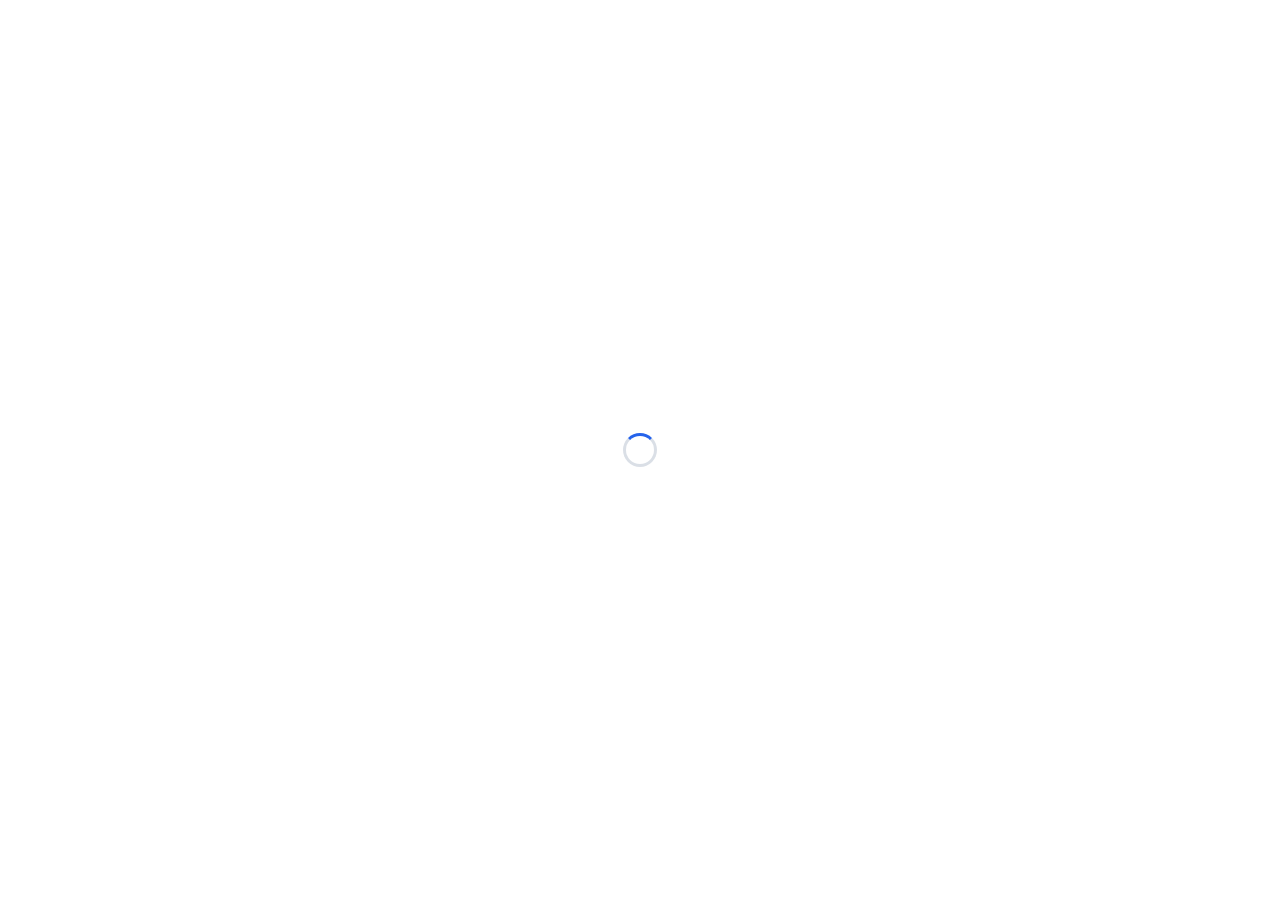
==== commit 700de26f: "sửa lỗi" ====
--- a/engine/reader/index.html
+++ b/engine/reader/index.html
@@ -9,8 +9,26 @@
   <!-- Google Fonts: Inter -->
   <link rel="preconnect" href="https://fonts.googleapis.com">
   <link rel="preconnect" href="https://fonts.gstatic.com" crossorigin>
-  <link href="https://fonts.googleapis.com/css2?family=Inter:wght@400;500;600;700;800&display=swap" rel="stylesheet">
+  <!-- Font không được chặn việc hiển thị: tải xong mới áp dụng (lỗi mạng thì dùng font hệ thống) -->
+  <link href="https://fonts.googleapis.com/css2?family=Inter:wght@400;500;600;700;800&display=swap" rel="stylesheet" media="print" onload="this.media='all'">
+  <noscript><link href="https://fonts.googleapis.com/css2?family=Inter:wght@400;500;600;700;800&display=swap" rel="stylesheet"></noscript>
   <style>
+    /* Khởi động: chưa nhận được đề thì không hiện khung trống (header "Orange/Reading"), chỉ hiện vòng chờ trên nền trong suốt */
+    body.booting { background: transparent !important; }
+    body.booting > header, body.booting > section, body.booting > #modalOverlay { visibility: hidden; }
+    #bootLoader { display: none; position: fixed; inset: 0; align-items: center; justify-content: center; z-index: 60; }
+    body.booting #bootLoader { display: flex; }
+    #bootLoader i { width: 34px; height: 34px; border-radius: 50%; border: 3px solid rgba(148,163,184,.35); border-top-color: #2563eb; animation: bootspin .8s linear infinite; }
+    @keyframes bootspin { to { transform: rotate(360deg); } }
+    /* Điện thoại: nút "Danh sách đề" chỉ còn mũi tên (trước đây bị ẩn hẳn dưới 640px) */
+    .lbl-sm { display: none; }
+    @media (min-width: 640px) { .lbl-sm { display: inline; } }
+    /* Lời giải sau khi nộp */
+    details.expl { margin-top: 14px; border: 1px solid #e2e8f0; border-radius: 12px; padding: 8px 12px; background: rgba(248,250,252,.7); font-size: 13px; line-height: 1.55; }
+    details.expl > summary { cursor: pointer; font-weight: 700; color: #1d4ed8; }
+    details.expl p { margin: 6px 0 0; }
+    .dark details.expl { border-color: #334155; background: rgba(15,23,42,.5); }
+    .dark details.expl > summary { color: #93c5fd; }
     html, body { font-family: 'Inter', ui-sans-serif, system-ui, -apple-system, 'Segoe UI', Roboto, sans-serif; }
     /* Tùy chỉnh thanh cuộn gọn gàng và hiệu ứng highlight văn bản */
     ::-webkit-scrollbar { width: 7px; height: 7px; }
@@ -52,7 +70,8 @@
     }
   </style>
 </head>
-<body class="bg-slate-50 text-slate-800 dark:bg-slate-950 dark:text-slate-100 font-sans antialiased h-screen flex flex-col overflow-hidden">
+<body class="bg-slate-50 text-slate-800 dark:bg-slate-950 dark:text-slate-100 font-sans antialiased h-screen flex flex-col overflow-hidden booting">
+  <div id="bootLoader"><i></i></div>
 
   <!-- ==================== HEADER ==================== -->
   <header class="bg-white dark:bg-slate-900 border-b border-slate-200 dark:border-slate-800 px-3 sm:px-5 py-2.5 flex items-center justify-between gap-2 shrink-0 z-20 shadow-sm">
@@ -68,9 +87,9 @@
         </div>
       </button>
 
-      <button onclick="exitToLibrary()" class="hidden sm:inline-flex items-center gap-1 px-2.5 py-1.5 rounded-lg text-xs sm:text-sm font-semibold border border-slate-200 dark:border-slate-700 text-slate-700 dark:text-slate-200 hover:bg-slate-100 dark:hover:bg-slate-800 transition">
+      <button onclick="exitToLibrary()" title="Về danh sách đề" aria-label="Danh sách đề" class="inline-flex items-center gap-1 px-2.5 py-1.5 rounded-lg text-xs sm:text-sm font-semibold border border-slate-200 dark:border-slate-700 text-slate-700 dark:text-slate-200 hover:bg-slate-100 dark:hover:bg-slate-800 transition">
         <svg class="w-3.5 h-3.5" fill="none" stroke="currentColor" viewBox="0 0 24 24"><path stroke-linecap="round" stroke-linejoin="round" stroke-width="2.4" d="M15 19l-7-7 7-7"/></svg>
-        Danh sách đề
+        <span class="lbl-sm">Danh sách đề</span>
       </button>
 
       <!-- Test Switcher (visible in test view) -->
@@ -143,7 +162,7 @@
     <!-- Split Panes Container -->
     <div class="flex-1 flex flex-col md:flex-row overflow-hidden relative">
       <!-- LEFT PANE: READING PASSAGE -->
-      <div id="passagePane" class="w-full min-w-0 h-full overflow-y-auto p-4 sm:p-6 lg:p-8 bg-white dark:bg-slate-900 md:border-r border-slate-200 dark:border-slate-800">
+      <div id="passagePane" class="md:block w-full min-w-0 h-full overflow-y-auto p-4 sm:p-6 lg:p-8 bg-white dark:bg-slate-900 md:border-r border-slate-200 dark:border-slate-800">
         <div class="max-w-3xl mx-auto">
           <div class="flex items-center justify-between gap-2 mb-4 pb-3 border-b border-slate-100 dark:border-slate-800">
             <span id="passageLabel" class="text-xs font-bold uppercase tracking-wider px-2.5 py-1 rounded-lg bg-blue-50 text-blue-700 dark:bg-blue-900/40 dark:text-blue-300">
@@ -221,6 +240,11 @@
     let SCOPE = 'full';       // 'full' (cả đề) hoặc 'p1'..'pN' (làm lẻ một passage)
     let PIDX = null;          // chỉ số passage khi làm lẻ, null khi làm cả đề
     let SESSION_KEY = null;
+    let UID = 'anon';         // id người dùng, dùng làm khóa bản nháp trong trình duyệt
+    let EXPL = {};            // lời giải từng câu (chỉ có sau khi nộp)
+    let darkTouched = false;  // người dùng đã tự bấm sáng/tối chưa (chưa thì theo giao diện Streamlit)
+    let stateTs = 0;          // mốc (ms) của lần sửa cuối
+    let ignoreReveal = false, pendingResult = false, pendingTimeout = false, revealTries = 0, revealTimer = null;
 
     let appState = {
       darkMode: false,
@@ -258,6 +282,11 @@
 
     // Đọc trạng thái đã lưu (chịu được bản cũ: chỉ có timeLeft, hoặc chế độ passage cũ có pspent)
     function loadSaved(saved) {
+      const bk = readBackup();
+      if (bk && !(saved && saved.submitted) && typeof bk.ts === 'number' && bk.ts > ((saved && saved.ts) || 0)
+          && bk.answers !== undefined && bk.configured) {
+        saved = bk; restoredFromBackup = true;       // bản nháp trong trình duyệt mới hơn bản đã lưu ở server
+      }
       const base = freshState();
       if (!saved || (saved.answers === undefined && saved.timeLeft === undefined && saved.configured === undefined)) return base;
       const num = (v, d) => (typeof v === 'number' && isFinite(v) && v >= 0 ? Math.floor(v) : d);
@@ -265,7 +294,7 @@
       if (saved.limit === undefined && typeof saved.timeLeft === 'number') {
         return Object.assign(base, { answers: saved.answers || {}, submitted: !!saved.submitted,
           score: saved.score == null ? null : saved.score, configured: true, limit: lim,
-          spent: Math.max(0, lim - Math.floor(saved.timeLeft)) });
+          spent: Math.max(0, lim - Math.floor(saved.timeLeft)), ts: 0 });
       }
       let spent = num(saved.spent, 0);
       if (saved.pspent) spent = Object.values(saved.pspent).reduce((s, v) => s + (num(v, 0)), 0);
@@ -273,7 +302,7 @@
         answers: saved.answers || {}, submitted: !!saved.submitted, score: saved.score == null ? null : saved.score,
         configured: saved.configured === undefined ? true : !!saved.configured,
         limit: num(saved.limit, lim), spent: spent,
-        passage: PIDX === null ? num(saved.passage, 0) : PIDX, hl: saved.hl || {}
+        passage: PIDX === null ? num(saved.passage, 0) : PIDX, hl: saved.hl || {}, ts: num(saved.ts, 0)
       });
     }
 
@@ -289,11 +318,12 @@
 
     let dirty = false;
     let lastSent = 0;
+    let restoredFromBackup = false;
 
     function snapshot() {
       const st = appState.tests[0];
       return { answers: st.answers, submitted: st.submitted, score: st.score, configured: st.configured,
-               limit: st.limit, spent: st.spent, passage: currentPassageIdx, hl: st.hl };
+               limit: st.limit, spent: st.spent, passage: currentPassageIdx, hl: st.hl, ts: stateTs };
     }
 
     function pushState(event, result) {
@@ -305,7 +335,7 @@
         testId: TEST.id,
         scope: SCOPE,
         state: snapshot(),
-        prefs: { darkMode: appState.darkMode, fontSize: appState.fontSize, split: appState.split }
+        prefs: { darkMode: darkTouched ? appState.darkMode : null, fontSize: appState.fontSize, split: appState.split }
       };
       if (result) payload.result = result;
       sendMsg('streamlit:setComponentValue', { value: payload, dataType: 'json' });
@@ -313,14 +343,33 @@
       lastSent = Date.now();
     }
 
-    // Mọi thay đổi chỉ đánh dấu "bẩn"; tự gửi lên server tối đa mỗi ~8 giây. Đồng hồ không đánh dấu bẩn.
-    function saveState() { dirty = true; }
-    setInterval(() => { if (dirty && TEST && Date.now() - lastSent > 8000) pushState('autosave'); }, 3000);
+    // Mọi thay đổi chỉ đánh dấu "bẩn"; tự gửi lên server tối đa mỗi ~12 giây (mỗi lần gửi làm Streamlit chạy lại script).
+    // Song song, bản nháp được ghi vào localStorage ngay (không qua mạng) nên đóng tab / F5 / chuyển trang không mất bài.
+    function saveState() { dirty = true; stateTs = Date.now(); scheduleBackup(); }
+    setInterval(() => { if (dirty && TEST && Date.now() - lastSent > 12000) pushState('autosave'); }, 3000);
+
+    let backupTimer = null;
+    function bkKey() { return 'memora:bk:' + UID + ':' + (TEST ? TEST.id : '') + ':' + SCOPE; }
+    function scheduleBackup() { if (!backupTimer) backupTimer = setTimeout(() => { backupTimer = null; writeBackup(); }, 500); }
+    function writeBackup() {
+      try {
+        if (!TEST || currentTestIdx === null) return;
+        const st = appState.tests[0];
+        if (!st.configured || st.submitted) return;
+        localStorage.setItem(bkKey(), JSON.stringify(snapshot()));
+      } catch (e) { /* localStorage bị chặn: bỏ qua */ }
+    }
+    function readBackup() { try { const r = localStorage.getItem(bkKey()); return r ? JSON.parse(r) : null; } catch (e) { return null; } }
+    function clearBackup() { try { localStorage.removeItem(bkKey()); } catch (e) {} }
+    setInterval(writeBackup, 4000);                  // cập nhật cả thời gian đã làm
+
+    function flushOnLeave() { writeBackup(); if (dirty && TEST) pushState('autosave'); }
     document.addEventListener('visibilitychange', () => {
-      if (document.hidden && dirty && TEST) pushState('autosave');
-      else if (!document.hidden) tick();            // quay lại tab: cập nhật đồng hồ ngay
+      if (document.hidden) flushOnLeave();
+      else tick();                                   // quay lại tab: cập nhật đồng hồ ngay
     });
-    window.addEventListener('pagehide', () => { if (dirty && TEST) pushState('autosave'); });
+    window.addEventListener('pagehide', flushOnLeave);
+    window.addEventListener('beforeunload', writeBackup);
 
     function exitToLibrary() {
       stopTimer();
@@ -362,6 +411,7 @@
 
     function toggleDarkMode() {
       appState.darkMode = !appState.darkMode;
+      darkTouched = true;
       applyTheme();
       saveState();
     }
@@ -485,7 +535,10 @@
       if (st.submitted || !st.configured) return;
       let spent = tBase + Math.floor((Date.now() - tStart) / 1000);
       if (st.limit > 0) spent = Math.min(spent, st.limit);
-      if (spent !== st.spent) { st.spent = spent; updateTimerUI(); }
+      if (spent !== st.spent) {
+        st.spent = spent; updateTimerUI();
+        if (spent % 60 === 0) saveState();           // thời gian làm bài cũng được lưu lên server mỗi phút
+      }
       if (st.limit > 0 && spent >= st.limit) onTimeUp();
     }
 
@@ -505,10 +558,18 @@
       if (!timerPaused) {
         tick();
         timerPaused = true;
+        saveState();
+        openModal(`
+          <div class="text-center">
+            <h3 class="text-lg font-extrabold text-slate-900 dark:text-white mb-2">Đã tạm dừng</h3>
+            <p class="text-sm text-slate-600 dark:text-slate-300 mb-5">Đồng hồ đang dừng và bài làm được ẩn đi. Bấm tiếp tục để làm bài.</p>
+            <button onclick="toggleTimer()" class="px-5 py-2 rounded-xl text-sm font-bold bg-blue-600 hover:bg-blue-700 text-white shadow-sm transition">Tiếp tục làm bài</button>
+          </div>`);
       } else {
         tBase = st.spent || 0;
         tStart = Date.now();
         timerPaused = false;
+        closeModal();
       }
       updateTimerUI();
     }
@@ -646,7 +707,7 @@
     function renderQuestions(passage) {
       const container = document.getElementById('questionsContainer');
       const st = appState.tests[currentTestIdx];
-      const isSubmitted = st.submitted;
+      const isSubmitted = st.submitted && revealed();
       const locked = isLocked(currentPassageIdx);
 
       container.innerHTML = passage.groups.map(group => {
@@ -658,7 +719,7 @@
               <h4 class="text-center font-extrabold text-base text-slate-900 dark:text-white border-b border-slate-200 dark:border-slate-700 pb-2">${group.boxTitle}</h4>
               ${group.sections.map(sec => `
                 <div>
-                  <h5 class="font-bold text-sm text-blue-700 dark:text-blue-400 mb-2">${sec.heading}</h5>
+                  ${sec.heading ? `<h5 class="font-bold text-sm text-blue-700 dark:text-blue-400 mb-2">${sec.heading}</h5>` : ''}
                   <ul class="list-disc pl-5 space-y-2.5 text-sm leading-relaxed">
                     ${sec.items.map(line => `<li>${replaceInlineInputs(line)}</li>`).join('')}
                   </ul>
@@ -812,13 +873,15 @@
             }).join('')}
           </div>`;
         } else if (group.type === 'multi2') {
-          const [q1, q2] = group.qPair;
-          const selected = [st.answers[q1], st.answers[q2]].filter(Boolean);
+          const qs = group.qPair;            // 2 câu (chọn 2) hoặc 3 câu (chọn 3)
+          const [q1, q2] = qs;
+          const need = qs.length;
+          const selected = qs.map(q => st.answers[q]).filter(Boolean);
           bodyHtml = `
             <div id="q-anchor-${q1}" class="p-4 rounded-xl border border-slate-200 dark:border-slate-800 bg-white dark:bg-slate-900">
-              <div id="q-anchor-${q2}" class="flex items-center justify-between mb-3">
-                <span class="text-xs font-bold text-blue-600 dark:text-blue-400">Đã chọn: ${selected.length}/2 đáp án (Câu ${q1} & ${q2})</span>
-                ${isSubmitted ? `<div class="flex gap-1.5">${renderReviewBadge(q1)} ${renderReviewBadge(q2)}</div>` : ''}
+              <div id="q-anchor-${q2}" class="flex items-center justify-between mb-3">${qs.slice(2).map(q => `<span id="q-anchor-${q}"></span>`).join('')}
+                <span class="text-xs font-bold text-blue-600 dark:text-blue-400">Đã chọn: ${selected.length}/${need} đáp án (Câu ${qs.join(' & ')})</span>
+                ${isSubmitted ? `<div class="flex gap-1.5">${qs.map(q => renderReviewBadge(q)).join(' ')}</div>` : ''}
               </div>
               <div class="space-y-2">
                 ${group.options.map(opt => {
@@ -829,7 +892,7 @@
                         ? 'bg-blue-50 dark:bg-blue-900/30 border-blue-400 dark:border-blue-600'
                         : 'border-slate-100 dark:border-slate-800 hover:bg-slate-50 dark:hover:bg-slate-800/60'
                     }">
-                      <input type="checkbox" value="${opt.k}" ${checked ? 'checked' : ''} ${locked ? 'disabled' : ''} onchange="toggleMulti2(${q1}, ${q2}, '${opt.k}', this)" class="mt-1 accent-blue-600 rounded">
+                      <input type="checkbox" value="${opt.k}" ${checked ? 'checked' : ''} ${locked ? 'disabled' : ''} onchange="toggleMultiN([${qs.join(',')}], '${opt.k}', this)" class="mt-1 accent-blue-600 rounded">
                       <span><strong class="mr-1">${opt.k}</strong> ${opt.t}</span>
                     </label>
                   `;
@@ -844,6 +907,7 @@
             <h3 class="text-base font-extrabold text-slate-900 dark:text-white mb-1">${group.title}</h3>
             <p class="text-xs sm:text-sm text-slate-500 dark:text-slate-400 mb-4">${group.instruction}</p>
             ${bodyHtml}
+            ${explHtml(group, isSubmitted)}
           </div>
         `;
       }).join('');
@@ -852,11 +916,11 @@
 
     function replaceInlineInputs(text) {
       const st = appState.tests[currentTestIdx];
-      const isSubmitted = st.submitted;
+      const isSubmitted = st.submitted && revealed();
       const locked = isLocked(currentPassageIdx);
       return text.replace(/\{\{(\d+)\}\}/g, (_, qNum) => {
         const q = parseInt(qNum, 10);
-        const val = (st.answers[q] || '').replace(/"/g, '&quot;');
+        const val = escAttr(st.answers[q] || '');
         let extraClass = '';
         let reviewHtml = '';
         if (isSubmitted) {
@@ -878,7 +942,7 @@
 
     function replaceInlineSelects(text, options) {
       const st = appState.tests[currentTestIdx];
-      const isSubmitted = st.submitted;
+      const isSubmitted = st.submitted && revealed();
       const locked = isLocked(currentPassageIdx);
       return text.replace(/\{\{(\d+)\}\}/g, (_, qNum) => {
         const q = parseInt(qNum, 10);
@@ -905,7 +969,7 @@
 
     function getQuestionCardBorder(q) {
       const st = appState.tests[currentTestIdx];
-      if (!st.submitted) return 'border-slate-200 dark:border-slate-800';
+      if (!(st.submitted && revealed())) return 'border-slate-200 dark:border-slate-800';
       return isQuestionCorrect(currentTestIdx, q)
         ? 'border-emerald-400 dark:border-emerald-600 bg-emerald-50/30 dark:bg-emerald-950/20'
         : 'border-rose-400 dark:border-rose-600 bg-rose-50/30 dark:bg-rose-950/20';
@@ -936,14 +1000,14 @@
       }
     }
 
-    function toggleMulti2(q1, q2, letter, checkbox) {
+    function toggleMultiN(qs, letter, checkbox) {
       const st = appState.tests[currentTestIdx];
       if (isLocked(currentPassageIdx)) return;
-      let current = [st.answers[q1], st.answers[q2]].filter(Boolean);
+      let current = qs.map(q => st.answers[q]).filter(Boolean);
       if (checkbox.checked) {
-        if (current.length >= 2) {
+        if (current.length >= qs.length) {
           checkbox.checked = false;
-          showToast("Bạn chỉ được chọn tối đa 2 đáp án cho câu hỏi này.");
+          showToast(`Bạn chỉ được chọn tối đa ${qs.length} đáp án cho câu hỏi này.`);
           return;
         }
         current.push(letter);
@@ -951,8 +1015,7 @@
         current = current.filter(x => x !== letter);
       }
       current.sort();
-      st.answers[q1] = current[0] || '';
-      st.answers[q2] = current[1] || '';
+      qs.forEach((q, i) => { st.answers[q] = current[i] || ''; });
       saveState();
       updateHeaderActionButtons();
       renderFooterNav();
@@ -981,7 +1044,7 @@
       for (let q = lo; q <= hi; q++) {
         const answered = hasAns(st.answers[q]);
         let cls = 'bg-slate-100 dark:bg-slate-800 text-slate-600 dark:text-slate-400 border-slate-200 dark:border-slate-700';
-        if (st.submitted) {
+        if (st.submitted && revealed()) {
           cls = isQuestionCorrect(currentTestIdx, q)
             ? 'bg-emerald-500 text-white border-emerald-600'
             : 'bg-rose-500 text-white border-rose-600';
@@ -1023,6 +1086,61 @@
         .replace(/^[\s.,;:!?"'\u201c\u201d\u2018\u2019]+|[\s.,;:!?"'\u201c\u201d\u2018\u2019]+$/g, '');
     }
 
+    /* ---- Đáp án chỉ có sau khi nộp: server gửi qua `reveal` ---- */
+    function revealed() { return !!(TEST && TEST.answers); }
+    function escHtml(s) { return String(s).replace(/&/g, '&amp;').replace(/</g, '&lt;').replace(/>/g, '&gt;'); }
+    function escAttr(s) { return escHtml(s).replace(/"/g, '&quot;'); }
+
+    function applyReveal(r) {
+      TEST.answers = r.answers || {};
+      TEST.pairQuestions = r.pairQuestions || [];
+      EXPL = r.explanations || {};
+    }
+
+    // Số các câu thuộc một nhóm câu hỏi (để gom lời giải đúng nhóm)
+    function groupQs(g) {
+      if (g.items) return g.items.map(i => i.q);
+      if (g.qPair) return g.qPair.slice();
+      const m = JSON.stringify(g).match(/\{\{(\d+)\}\}/g) || [];
+      return m.map(x => parseInt(x.replace(/\D/g, ''), 10));
+    }
+    function explHtml(group, isSubmitted) {
+      if (!isSubmitted) return '';
+      const qs = groupQs(group).filter(q => EXPL[q]);
+      if (!qs.length) return '';
+      return `<details class="expl"><summary>Giải thích đáp án</summary>${
+        qs.map(q => `<p><strong>Câu ${q}:</strong> ${escHtml(EXPL[q])}</p>`).join('')}</details>`;
+    }
+
+    // Đáp án vừa về sau khi nộp: vẽ lại phần chấm điểm và mở bảng kết quả
+    function afterReveal() {
+      const st = appState.tests[0];
+      if (!st.submitted || !revealed()) return;
+      clearTimeout(revealTimer);
+      st.score = computeResult(pendingTimeout).score;
+      renderQuestions(TEST.passages[currentPassageIdx]);
+      renderHighlights();
+      renderFooterNav();
+      updateHeaderActionButtons();
+      updateTimerUI();
+      if (pendingResult) { pendingResult = false; openResultModal(pendingTimeout); }
+    }
+    function showGrading() {
+      openModal(`<div class="text-center py-4"><div class="mx-auto mb-4" style="width:34px;height:34px;border-radius:50%;border:3px solid rgba(148,163,184,.35);border-top-color:#2563eb;animation:bootspin .8s linear infinite"></div>
+        <h3 class="text-lg font-extrabold text-slate-900 dark:text-white">Đang chấm điểm…</h3></div>`);
+    }
+    // Nếu 7 giây chưa thấy đáp án, gửi lại yêu cầu (tối đa 3 lần) rồi báo lỗi
+    function watchReveal() {
+      clearTimeout(revealTimer);
+      revealTimer = setTimeout(() => {
+        if (revealed() || !appState.tests[0].submitted) return;
+        if (++revealTries <= 3) { pushState('autosave'); watchReveal(); }
+        else openModal(`<div class="text-center"><h3 class="text-lg font-extrabold mb-2">Chưa nhận được đáp án</h3>
+          <p class="text-sm text-slate-600 dark:text-slate-300 mb-4">Bài của bạn đã được lưu. Hãy mở lại đề từ danh sách để xem kết quả.</p>
+          <button onclick="exitToLibrary()" class="px-4 py-2 rounded-xl text-sm font-bold bg-blue-600 text-white">Về danh sách đề</button></div>`);
+      }, 7000);
+    }
+
     function isQuestionCorrect(testIdx, q) {
       const test = TESTS[testIdx];
       const st = appState.tests[testIdx];
@@ -1031,13 +1149,14 @@
 
       // Special check for pair questions (e.g. Test 2 Q20 & Q21 in either order)
       if (test.pairQuestions) {
-        for (const [q1, q2, validSet] of test.pairQuestions) {
-          if (q === q1 || q === q2) {
-            const u1 = normalizeText(st.answers[q1]);
-            const u2 = normalizeText(st.answers[q2]);
+        for (const entry of test.pairQuestions) {
+          const validSet = entry[entry.length - 1];
+          const qs = entry.slice(0, -1);          // [a, b, valid] hoặc [a, b, c, valid]
+          const i = qs.indexOf(q);
+          if (i !== -1) {
+            const us = qs.map(x => normalizeText(st.answers[x]));
             const validLower = validSet.map(v => normalizeText(v));
-            if (q === q1) return validLower.includes(u1);
-            if (q === q2) return validLower.includes(u2) && u2 !== u1;
+            return validLower.includes(us[i]) && !us.slice(0, i).includes(us[i]);
           }
         }
       }
@@ -1092,20 +1211,27 @@
       stopTimer();
       const st = appState.tests[currentTestIdx];
       if (st.submitted) return;
-      const result = computeResult(isTimeout);
+      // Lúc làm bài trình duyệt chưa có đáp án: khóa bài, gửi lên server chấm, đáp án về thì hiện kết quả (afterReveal)
+      const known = revealed();
+      const result = known ? computeResult(isTimeout) : null;
       st.submitted = true;
-      st.score = result.score;
+      st.score = result ? result.score : null;
 
       updateHeaderActionButtons();
       renderQuestions(TESTS[currentTestIdx].passages[currentPassageIdx]);
       renderHighlights();
       renderFooterNav();
       updateTimerUI();
-      openResultModal(isTimeout);
-      pushState('submit', result);
+      if (known) openResultModal(isTimeout);
+      else { pendingResult = true; pendingTimeout = !!isTimeout; showGrading(); }
+      pushState('submit', result || { timeout: !!isTimeout, scope: SCOPE });
+      clearBackup();
+      revealTries = 0;
+      if (!known) watchReveal();
     }
 
     function openResultModal(isTimeout = false) {
+      if (!revealed()) { pendingResult = true; pendingTimeout = !!isTimeout; showGrading(); return; }
       const r = computeResult(isTimeout);
       const mmss = s => formatTime(s || 0);
       const pct = r.total ? Math.round(r.score / r.total * 100) : 0;
@@ -1166,6 +1292,9 @@
 
     function resetCurrentTest() {
       appState.tests[currentTestIdx] = freshState();
+      delete TEST.answers; delete TEST.pairQuestions; EXPL = {};   // làm lại thì giấu đáp án đi
+      ignoreReveal = true; pendingResult = false; clearTimeout(revealTimer);
+      clearBackup();
       pushState('reset');
       closeModal();
       openTest(currentTestIdx);
@@ -1388,13 +1517,18 @@
     /* =========================================================================
        12. KHỞI CHẠY ỨNG DỤNG
        ========================================================================= */
+    let lastHeight = 0;
     function onRender(args) {
-      if (args.height) setFrameHeight(args.height);
+      if (args.height && args.height !== lastHeight) { lastHeight = args.height; setFrameHeight(args.height); }
       if (!args.test) return;
       NAV = Object.assign({ prev: false, next: false }, args.nav || {});
       applyNav();
       const key = args.sessionKey || args.test.id;
-      if (key === SESSION_KEY) return;          // Streamlit rerun: giữ nguyên trạng thái đang làm
+      if (key === SESSION_KEY) {                // Streamlit chạy lại: giữ nguyên trạng thái đang làm
+        if (!args.reveal) ignoreReveal = false; // server đã xử lý "làm lại": từ giờ nhận đáp án bình thường
+        else if (!ignoreReveal && TEST && !revealed()) { applyReveal(args.reveal); afterReveal(); }
+        return;
+      }
       SESSION_KEY = key;
 
       TEST = args.test;
@@ -1403,12 +1537,17 @@
       const saved = args.saved || {};
       const prefs = args.prefs || {};
       const meta = args.meta || {};
+      UID = String(meta.uid || 'anon');
+      ignoreReveal = false; pendingResult = false; revealTries = 0; restoredFromBackup = false;
+      if (args.reveal) applyReveal(args.reveal); else { delete TEST.answers; EXPL = {}; }
 
       // Chưa từng chọn sáng/tối thì theo giao diện của Streamlit
-      appState.darkMode = typeof prefs.darkMode === 'boolean' ? prefs.darkMode : args.theme === 'dark';
+      darkTouched = typeof prefs.darkMode === 'boolean';
+      appState.darkMode = darkTouched ? prefs.darkMode : args.theme === 'dark';
       appState.fontSize = prefs.fontSize || 15;
       appState.split = typeof prefs.split === 'number' ? prefs.split : 42;
       appState.tests[0] = loadSaved(saved);
+      stateTs = Number(appState.tests[0].ts || 0);
 
       document.getElementById('logoBadge').textContent = meta.badge || 'O';
       document.getElementById('hdrTitle').textContent = meta.seriesTitle || 'Orange';
@@ -1416,6 +1555,8 @@
       dirty = false;
       applyTheme();
       openTest(0);
+      document.body.classList.remove('booting');    // đã có đề: bỏ vòng chờ, hiện giao diện
+      if (restoredFromBackup) { dirty = true; showToast('Đã khôi phục bài làm chưa kịp lưu.'); }
     }
 
     window.addEventListener('message', function (ev) {
